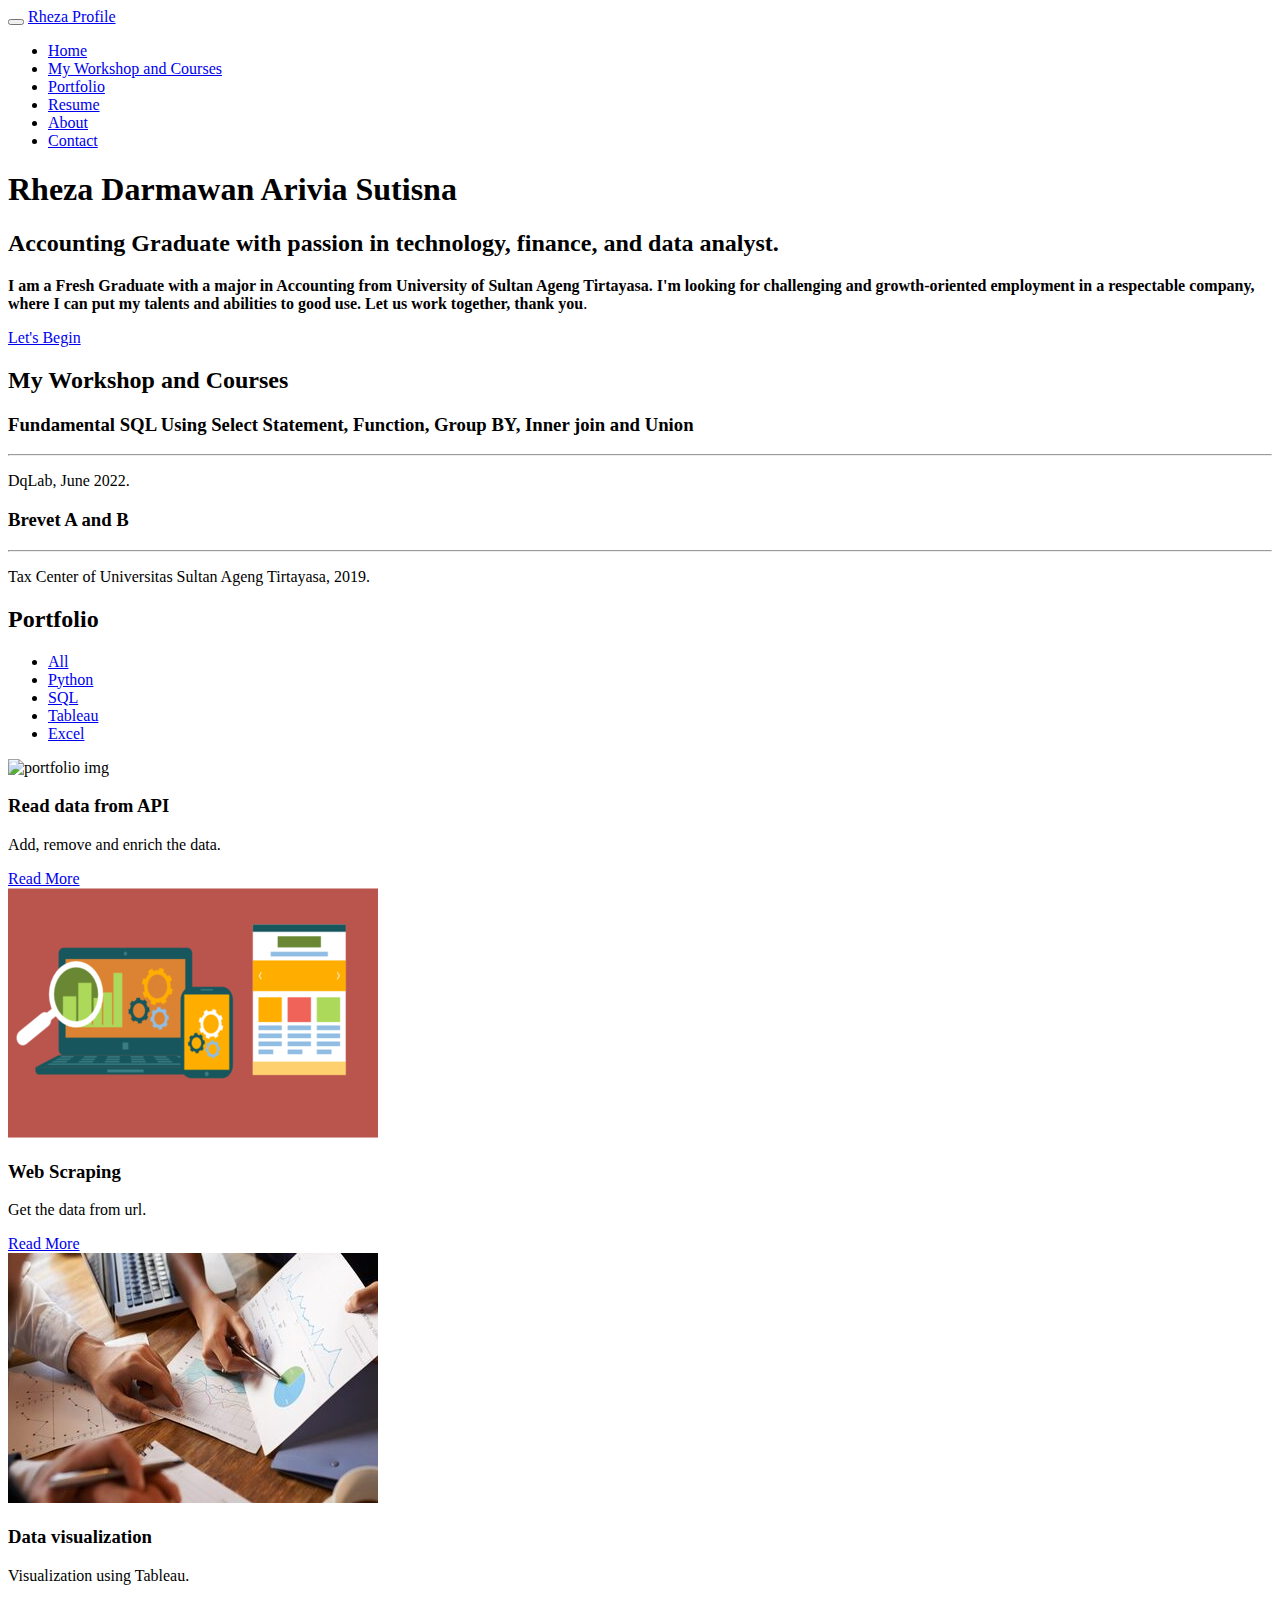
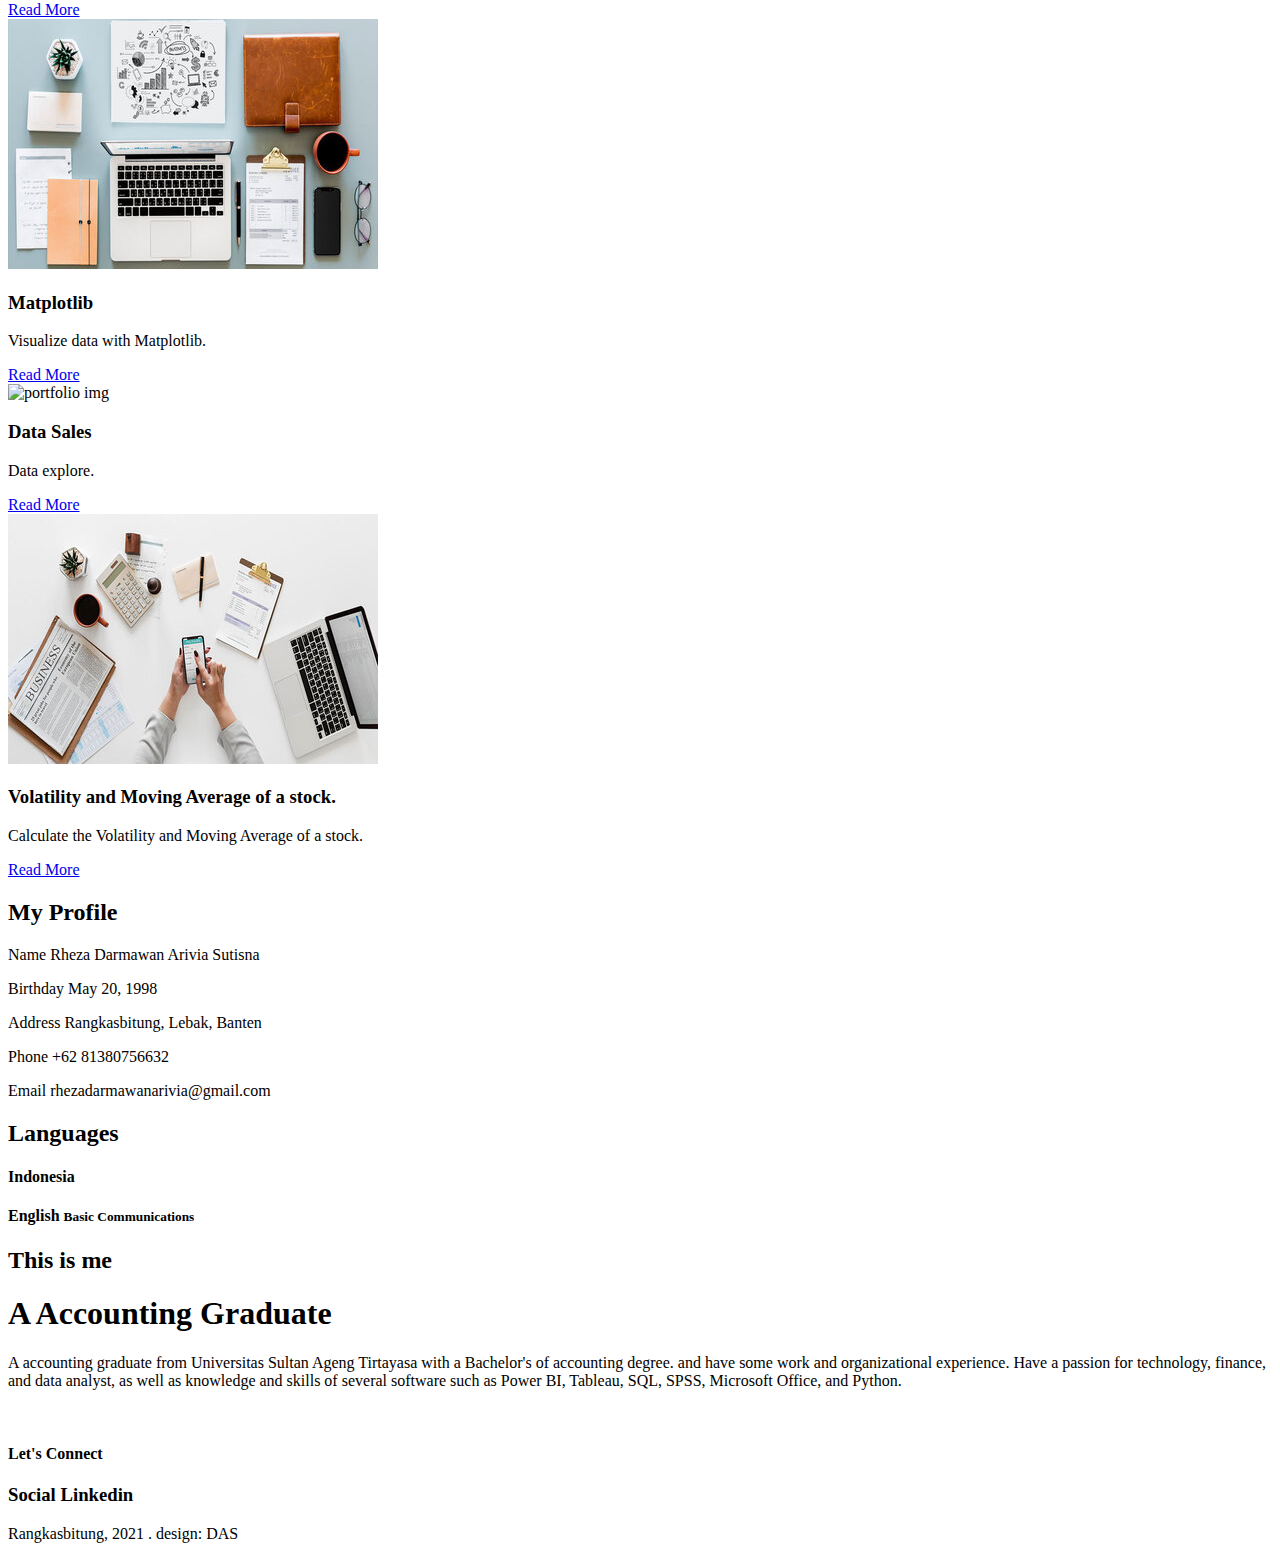
==== index.html @ 5b1b0650 "Update index.html" ====
<!DOCTYPE html>
<html lang="en">
<head>
	<meta charset="utf-8">
	<meta http-equiv="X-UA-Compatible" content="IE=Edge">
	<meta name="viewport" content="width=device-width, initial-scale=1">
	<meta name="keywords" content="">
	<meta name="description" content="">
	<!-- SITE TITLE -->
	<title>Hello World from Rheza</title>

	<!-- STYLESHEETS -->
	<link rel="stylesheet" href="css/bootstrap.min.css">
	<link rel="stylesheet" href="css/font-awesome.min.css">
	<link rel="stylesheet" href="css/templatemo-style.css">
	<link href='//fonts.googleapis.com/css?family=Raleway:400,300,600,700' rel='stylesheet' type='text/css'>
	<link rel="apple-touch-icon" size="192x192" href="./fonts/apple-touch-icon">
	<link href="./fonts/favicon.ico" rel="icon">
<!-- 

Ultra Profile

https://templatemo.com/tm-464-ultra-profile

-->
</head>
<body data-spy="scroll" data-target="#rock-navigation">
	<!-- START NAVIGATION -->
	<div class="navbar navbar-default bs-dos-nav navbar-fixed-top sticky-navigation" role="navigation">
		<div class="container">

			<div class="navbar-header">
				<button class="navbar-toggle" data-toggle="collapse" data-target="#rock-navigation">
					<span class="icon icon-bar"></span>
					<span class="icon icon-bar"></span>
					<span class="icon icon-bar"></span>
				</button>
				<a href="#" class="navbar-brand">Rheza Profile</a>
			</div>
			<nav class="collapse navbar-collapse" id="rock-navigation">
				<ul class="nav navbar-nav navbar-right main-navigation text-uppercase">
					<li><a href="#home" class="smoothScroll">Home</a></li>
					<li><a href="#workshop" class="smoothScroll">My Workshop and Courses</a></li>
					<li><a href="#portfolio" class="smoothScroll">Portfolio</a></li>
					<li><a href="#resume" class="smoothScroll">Resume</a></li>
					<li><a href="#about" class="smoothScroll">About</a></li>
					<li><a href="#contact" class="smoothScroll">Contact</a></li>
				</ul>
			</nav>

		</div>
	</div>
	<!-- END NAVIGATION -->

	<!-- START HOME -->
	<section id="home" class="templatemo-home">
		<div class="container">
			<div class="row">
				<div class="col-md-2 col-sm-1"></div>
				<div class="col-md-8 col-sm-10">
					<h1 class="tm-home-title"><strong>Rheza Darmawan Arivia Sutisna</strong></h1>
					<h2 class="tm-home-subtitle">Accounting Graduate with passion in technology, finance, and data analyst.</h2>
					<p><strong>I am a Fresh Graduate with a major in Accounting from University of Sultan Ageng Tirtayasa. I'm looking for challenging and growth-oriented employment in a respectable company, where I can put my talents and abilities to good use. Let us work together, thank you</strong>.</p>
                                        <a href="#workshop" class="btn btn-default smoothScroll tm-view-more-btn">Let's Begin</a>
				</div>
				<div class="col-md-2 col-sm-1"></div>
			</div>
		</div>
	</section>
	<!-- END HOME -->

	<!-- START workshop -->
	<section id="workshop" class="tm-padding-top-bottom-100">
		<div class="container">
			<div class="row">
				<div class="col-md-offset-1 col-md-11">
					<h2 class="tm-work"><strong>My Workshop and Courses</strong></h2>						
				</div>
				<div class="col-md-4 col-sm-4">
					<div class="work-wrapper">
						<i class="fa fa-link"></i>
						<h3 class="text-uppercase tm-work-h3">Fundamental SQL Using Select Statement,
Function, Group BY, Inner join and Union</h3>
						<hr>
						<p>DqLab, June 2022.</p>
					</div>
				</div>
				<div class="col-md-4 col-sm-4">
					<div class="work-wrapper">
						<i class="fa fa-flash"></i>
						<h3 class="text-uppercase tm-work-h3">Brevet A and B</h3>
						<hr>
						<p>Tax Center of Universitas Sultan Ageng Tirtayasa, 2019.</p>
					</div>
				</div>
					</div>
				</div>
			</div>
		</div>
	</section>
	<!-- END workshop -->

	<!-- START PORTFOLIO -->
	<section id="portfolio" class="tm-portfolio">
		<div class="container">
			<div class="row">
				<div class="col-md-12 wow bounce">
					<div class="title">
						<h2 class="tm-portfolio-title"><strong> Portfolio</strong></h2>
					</div>

					<!-- START ISO SECTION -->
					<div class="iso-section">
						<ul class="filter-wrapper clearfix">
							<li><a href="#" class="opc-main-bg selected" data-filter="*">All</a></li>
							<li><a href="#" class="opc-main-bg" data-filter=".Python">Python</a></li>
							<li><a href="#" class="opc-main-bg" data-filter=".SQL">SQL</a></li>
							<li><a href="#" class="opc-main-bg" data-filter=".Tableau">Tableau</a></li>
							<li><a href="#" class="opc-main-bg" data-filter=".Excel">Excel</a></li>
						</ul>
						<div class="iso-box-section">
							<div class="iso-box-wrapper col4-iso-box">
								<div class="iso-box html Python col-md-3 col-sm-3 col-xs-12">
									<div class="portfolio-thumb">
										<img src="images/service_03.jpg" class="fluid-img" alt="portfolio img">
										<div class="portfolio-overlay">
											<h3 class="portfolio-item-title">Read data from API</h3>
											<p>Add, remove and enrich the data.</p>
											<a href="DATA EXPLORE.html" target="_blank" class="filled-button">Read More</a>
										</div>
									</div>
								</div>
								<div class="iso-box html Python col-md-3 col-sm-3 col-xs-12">
									<div class="portfolio-thumb">
										<img src="images/AJ.png" class="fluid-img" alt="portfolio img">
										<div class="portfolio-overlay">
											<h3 class="portfolio-item-title">Web Scraping </h3>
											<p>Get the data from url.</p>
											<a href="Web Scraping.html" target="_blank" class="filled-button">Read More</a>
										</div>
									</div>
								</div>	
								<div class="iso-box html Tableau col-md-3 col-sm-3 col-xs-12">
									<div class="portfolio-thumb">
										<img src="images/APA.jpg" class="fluid-img" alt="portfolio img">
										<div class="portfolio-overlay">
											<h3 class="portfolio-item-title">Data visualization </h3>
											<p>Visualization using Tableau.</p>
											<a href="https://public.tableau.com/views/DataSale/Dashboard1?:language=en-GB&:display_count=n&:origin=viz_share_link" target="_blank" class="filled-button">Read More</a>
										 </div>
									</div>
								</div>	
								<div class="iso-box html Python col-md-3 col-sm-3 col-xs-12">
									<div class="portfolio-thumb">
										<img src="images/single_service_02.jpg" class="fluid-img" alt="portfolio img">
										<div class="portfolio-overlay">
											<h3 class="portfolio-item-title">Matplotlib </h3>
											<p>Visualize data with Matplotlib.</p>
											<a href="Matplotlib on Historical Stock Prices to Visualize.html" target="_blank" class="filled-button">Read More</a>
										</div>
									</div>
								</div>				
								<div class="iso-box html SQL col-md-3 col-sm-3 col-xs-12">
									<div class="portfolio-thumb">
										<img src="images/portfolio-img5.jpg" class="fluid-img" alt="portfolio img">
										<div class="portfolio-overlay">
											<h3 class="portfolio-item-title">Data Sales </h3>
											<p>Data explore.</p>
											<a href="https://github.com/RHEZADar/RhezaDarmawan/blob/main/Data%20Sale%20Data%20Exploration.sql" target="_blank" class="filled-button">Read More</a>
										</div>
									</div>
								</div>
								<div class="iso-box Python col-md-3 col-sm-3 col-xs-12">
									<div class="portfolio-thumb">
										<img src="images/single_service_01.jpg" class="fluid-img" alt="portfolio img">
										<div class="portfolio-overlay">
											<h3 class="portfolio-item-title">Volatility and Moving Average of a stock.</h3>
											<p>Calculate the Volatility and Moving Average of a stock.</p>
											<a href="Calculate Volatility and Moving Average.html"  target="_blank" class="filled-button">Read More</a>
							    </div>
						    </div>
						</div>
					</div>
				</div>
			</div>
		</div>
    </section>
	<!-- END PORTFOLIO -->

	<!-- START RESUME -->
	<section id="resume" class="tm-padding-top-bottom-100">
		<div class="container">
			<div class="row">
				<div class="col-md-6 col-sm-6">					
					<h2 class="bbb">My <strong>Profile</strong></h2>
					<p><span class="tm-info-label">Name</span> Rheza Darmawan Arivia Sutisna</p>
					<p><span class="tm-info-label">Birthday</span> May 20, 1998</p>
					<p><span class="tm-info-label">Address</span> Rangkasbitung, Lebak, Banten</p>
					<p><span class="tm-info-label">Phone</span> +62 81380756632</p>
					<p><span class="tm-info-label">Email</span> rhezadarmawanarivia@gmail.com</p>
				</div>
				<div class="col-md-6 col-sm-6">
					<h2 class="bbb"><strong>Languages</strong></h2>
					<h4 class="tm-progress-label">Indonesia <small class="progress-percent-small"></small></h4>
					<div class="progress tm-progress">
						<div class="progress-bar progress-bar-danger" role="progressbar" aria-valuenow="100" aria-valuemin="0" aria-valuemax="100" style="width: 100%;"></div>
					</div>
					<h4 class="tm-progress-label">English <small class="progress-percent-small">Basic Communications</small></h4>
					<div class="progress tm-progress">
						<div class="progress-bar progress-bar-danger" role="progressbar" aria-valuenow="100" aria-valuemin="0" aria-valuemax="100" style="width: 100%;"></div>
					</div>
				</div>
			</div>
		</div>
	</section>
	<!-- END RESUME -->

	<!-- START ABOUT -->
	<section id="about" class="tm-about">
		<div class="container">
			<div class="row">
				<div class="col-md-offset-6 col-md-6 col-sm-offset-6 col-sm-7">
					<div class="title">
						<h2 class="tm-red-text">This is <strong> me</strong></h2>
						<h1 class="tm-red-text"><strong>A Accounting Graduate</strong></h1>
					</div>
				</p>A accounting graduate from Universitas Sultan Ageng Tirtayasa with a Bachelor's of accounting degree. and have some work and organizational experience. Have a passion for technology, finance, and data analyst, as well as knowledge and skills of several software such as Power BI, Tableau, SQL, SPSS, Microsoft Office, and Python.</p>
				</div>
			</div>
		</div>
	</section>
	<!-- END ABOUT -->

	<!-- START SOCIAL -->
	<section id="social" class="tm-social">
		<div class="container">
			<div class="row">
				<div class="col-md-4 col-sm-4 wow rotateInUpLeft" data-wow-delay="0.3s">
					<div class="media Linkedin">
						<a href="#">
							<div class="media-object pull-left">
								<li><a href="https://www.linkedin.com/in/rhezadarmawan" target="_blank" ><i class="fa fa-linkedin"></i></a></li>
							</div>
							<div class="media-body">
								<h4 class="media-heading tm-social-title">Let's Connect</h4>
								<h3>Social Linkedin</h3>
							</div>
						</a>
					</div>
				</div>
			</div>
		</div>
	</section>
	<!-- END SOCIAL -->

	<!-- START CONTACT -->
	<section id="contact" class="tm-contact">
				<div class="col-md-1 col-sm-1"></div>
				<div class="col-md-12 col-sm-12">
					<p>Rangkasbitung, 2021
                    . design: <a rel= >DAS</a></p>
				</div>
			</div>
		</div>
	</section>
	<!-- END CONTACT -->
	<script src="js/jquery.js"></script>
	<script src="js/bootstrap.min.js"></script>
	<script src="js/smoothscroll.js"></script>
	<script src="js/jquery.nav.js"></script>
	<script src="js/isotope.js"></script>
	<script src="js/imagesloaded.min.js"></script>
	<script src="js/custom.js"></script>
</body>
</html>
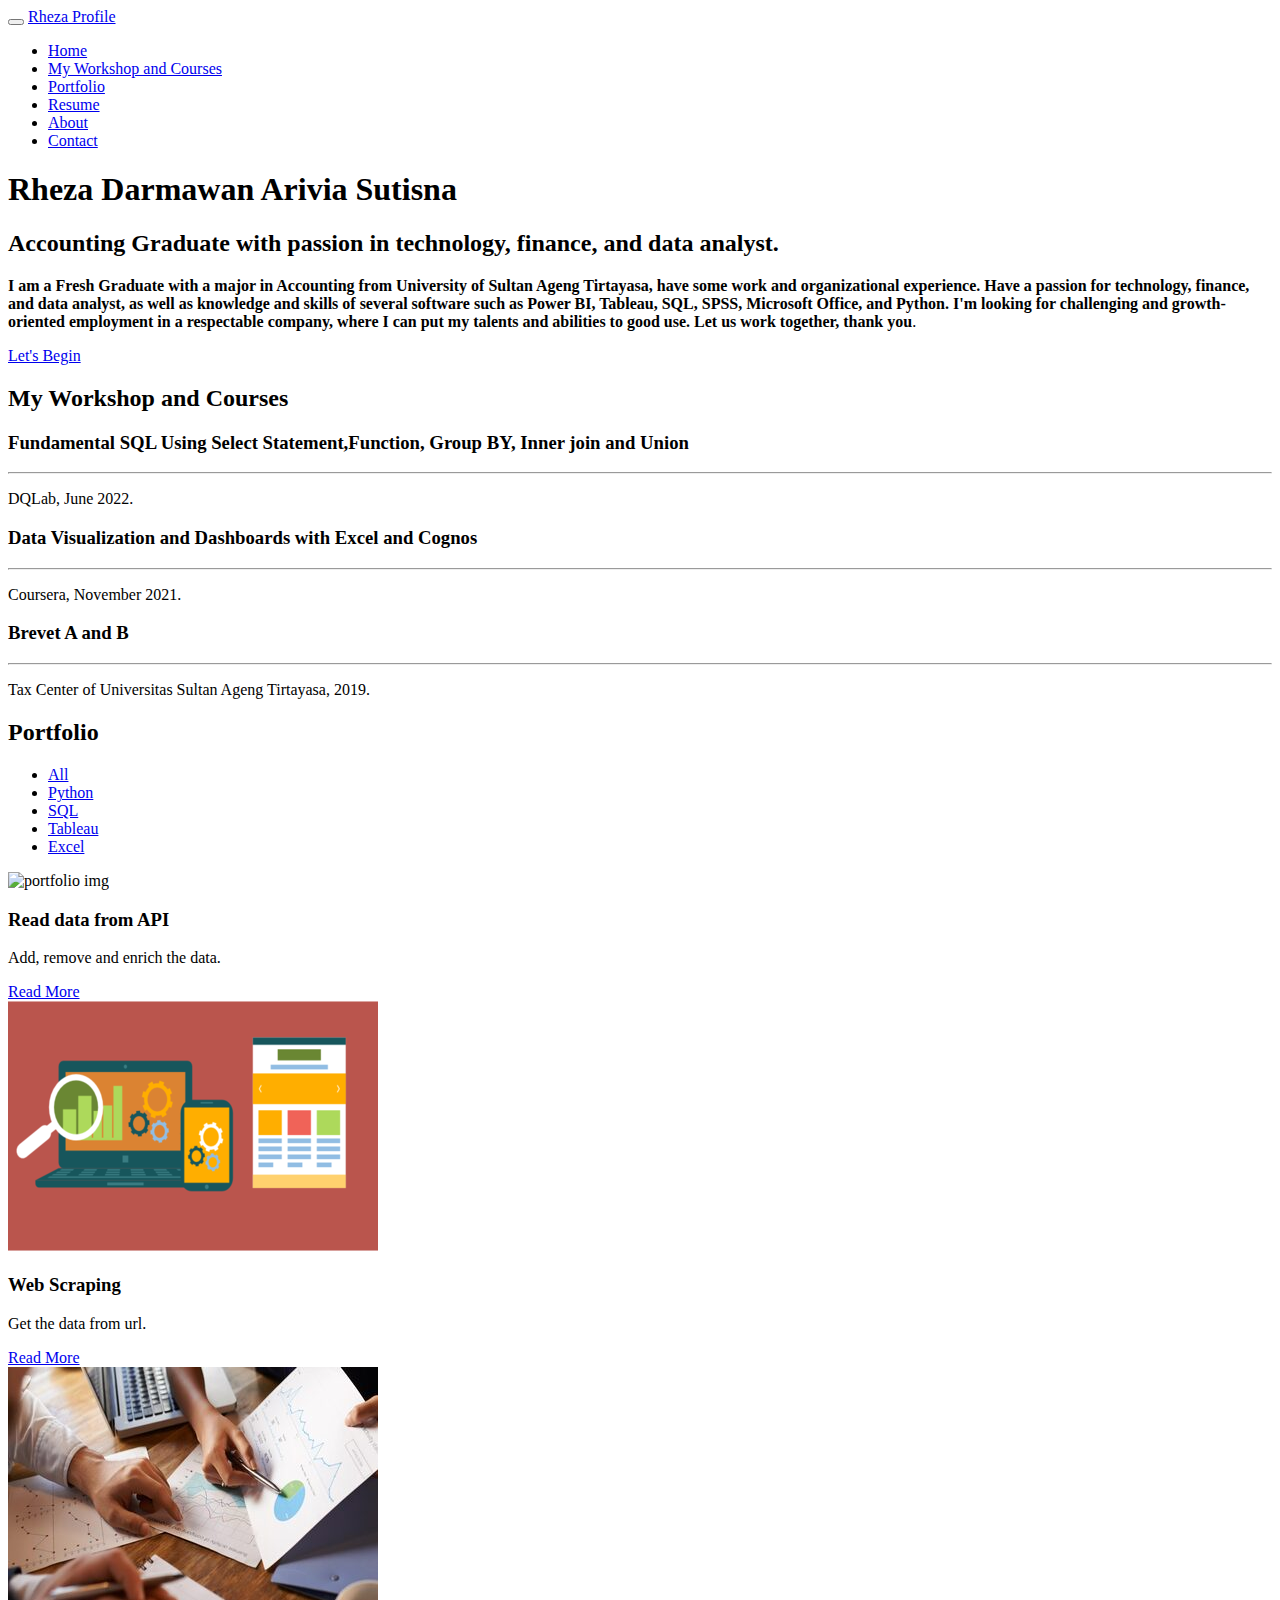
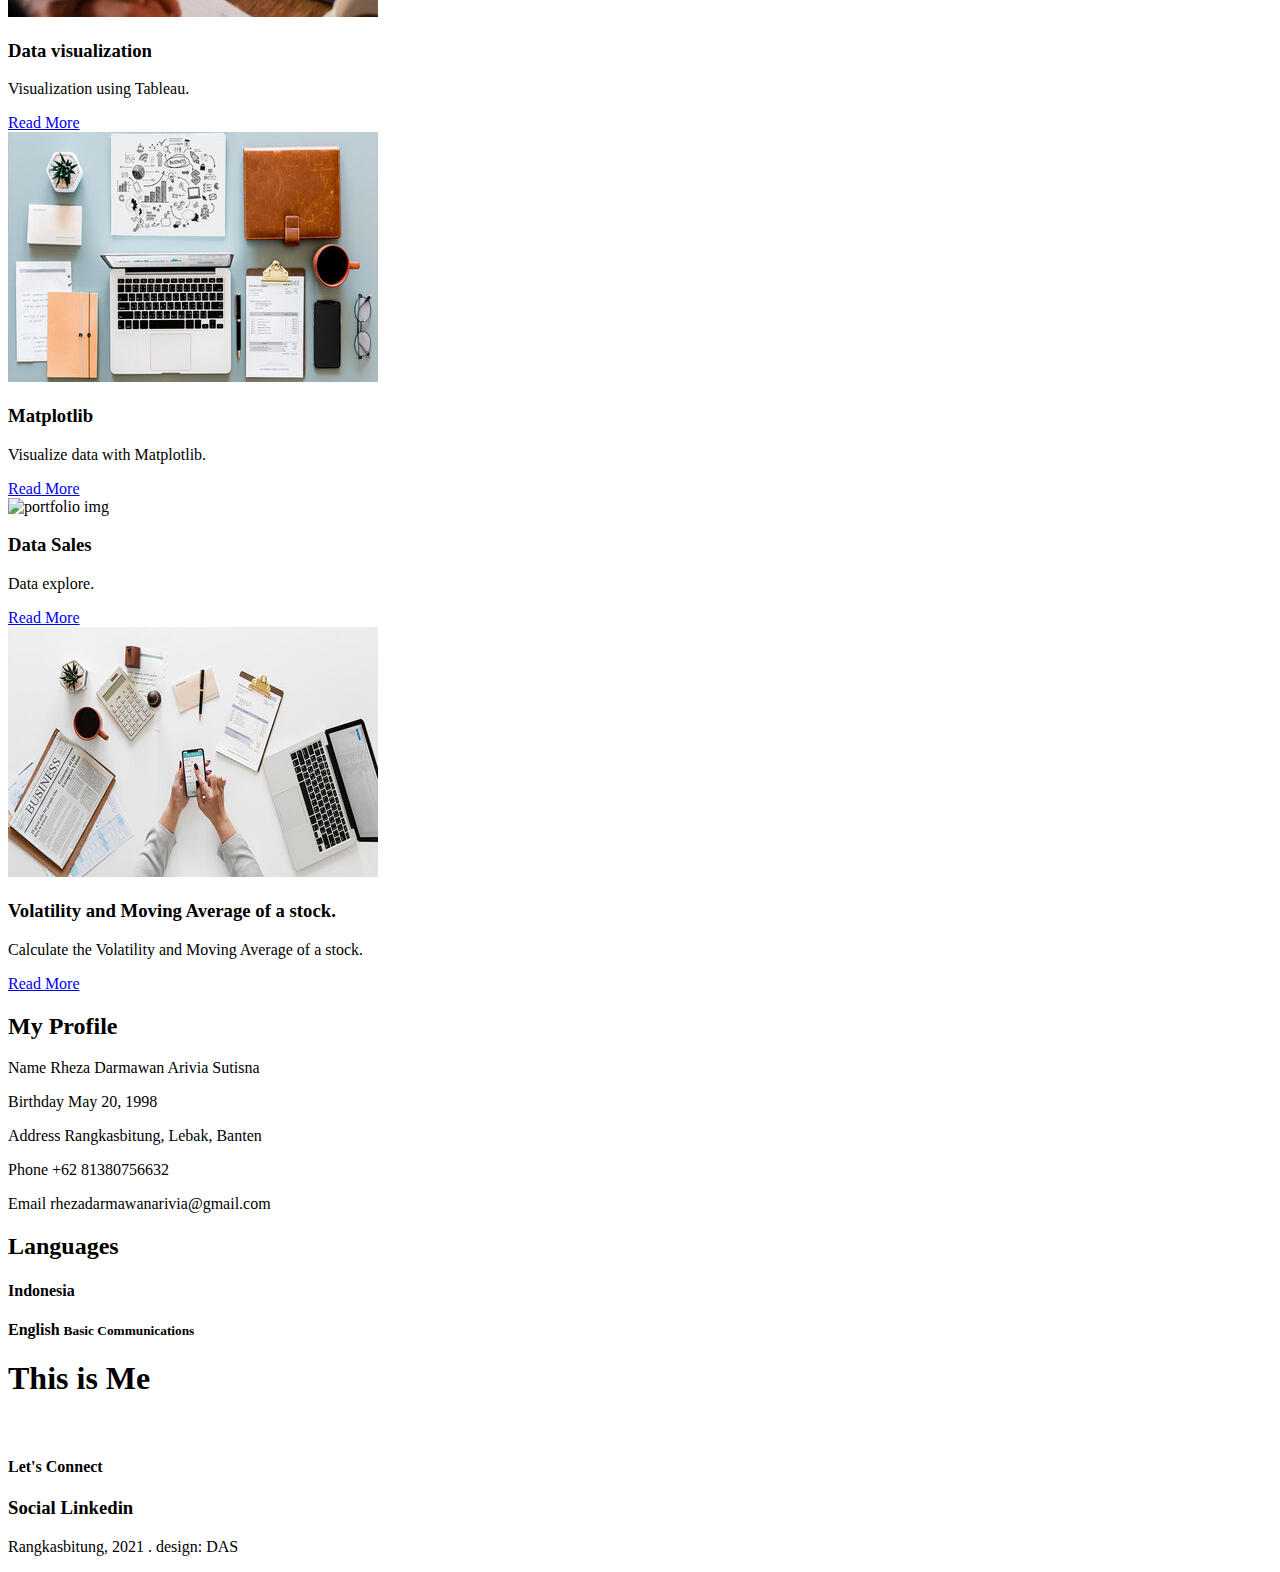
==== commit 5e037ba7: "Update index.html" ====
--- a/index.html
+++ b/index.html
@@ -60,7 +60,7 @@
 				<div class="col-md-8 col-sm-10">
 					<h1 class="tm-home-title"><strong>Rheza Darmawan Arivia Sutisna</strong></h1>
 					<h2 class="tm-home-subtitle">Accounting Graduate with passion in technology, finance, and data analyst.</h2>
-					<p><strong>I am a Fresh Graduate with a major in Accounting from University of Sultan Ageng Tirtayasa. I'm looking for challenging and growth-oriented employment in a respectable company, where I can put my talents and abilities to good use. Let us work together, thank you</strong>.</p>
+					<p><strong>I am a Fresh Graduate with a major in Accounting from University of Sultan Ageng Tirtayasa, have some work and organizational experience. Have a passion for technology, finance, and data analyst, as well as knowledge and skills of several software such as Power BI, Tableau, SQL, SPSS, Microsoft Office, and Python. I'm looking for challenging and growth-oriented employment in a respectable company, where I can put my talents and abilities to good use. Let us work together, thank you</strong>.</p>
                                         <a href="#workshop" class="btn btn-default smoothScroll tm-view-more-btn">Let's Begin</a>
 				</div>
 				<div class="col-md-2 col-sm-1"></div>
@@ -79,10 +79,17 @@
 				<div class="col-md-4 col-sm-4">
 					<div class="work-wrapper">
 						<i class="fa fa-link"></i>
-						<h3 class="text-uppercase tm-work-h3">Fundamental SQL Using Select Statement,
-Function, Group BY, Inner join and Union</h3>
+						<h3 class="text-uppercase tm-work-h3">Fundamental SQL Using Select Statement,Function, Group BY, Inner join and Union</h3>
 						<hr>
-						<p>DqLab, June 2022.</p>
+						<p>DQLab, June 2022.</p>
+					</div>
+				</div>
+				<div class="col-md-4 col-sm-4">
+					<div class="work-wrapper">
+						<i class="fa fa-flash"></i>
+						<h3 class="text-uppercase tm-work-h3">Data Visualization and Dashboards with Excel and Cognos</h3>
+						<hr>
+						<p>Coursera, November 2021.</p>
 					</div>
 				</div>
 				<div class="col-md-4 col-sm-4">
@@ -221,10 +228,8 @@
 			<div class="row">
 				<div class="col-md-offset-6 col-md-6 col-sm-offset-6 col-sm-7">
 					<div class="title">
-						<h2 class="tm-red-text">This is <strong> me</strong></h2>
-						<h1 class="tm-red-text"><strong>A Accounting Graduate</strong></h1>
-					</div>
-				</p>A accounting graduate from Universitas Sultan Ageng Tirtayasa with a Bachelor's of accounting degree. and have some work and organizational experience. Have a passion for technology, finance, and data analyst, as well as knowledge and skills of several software such as Power BI, Tableau, SQL, SPSS, Microsoft Office, and Python.</p>
+						<h1 class="tm-red-text"><strong>This is Me</strong></h1>
+					</div>
 				</div>
 			</div>
 		</div>
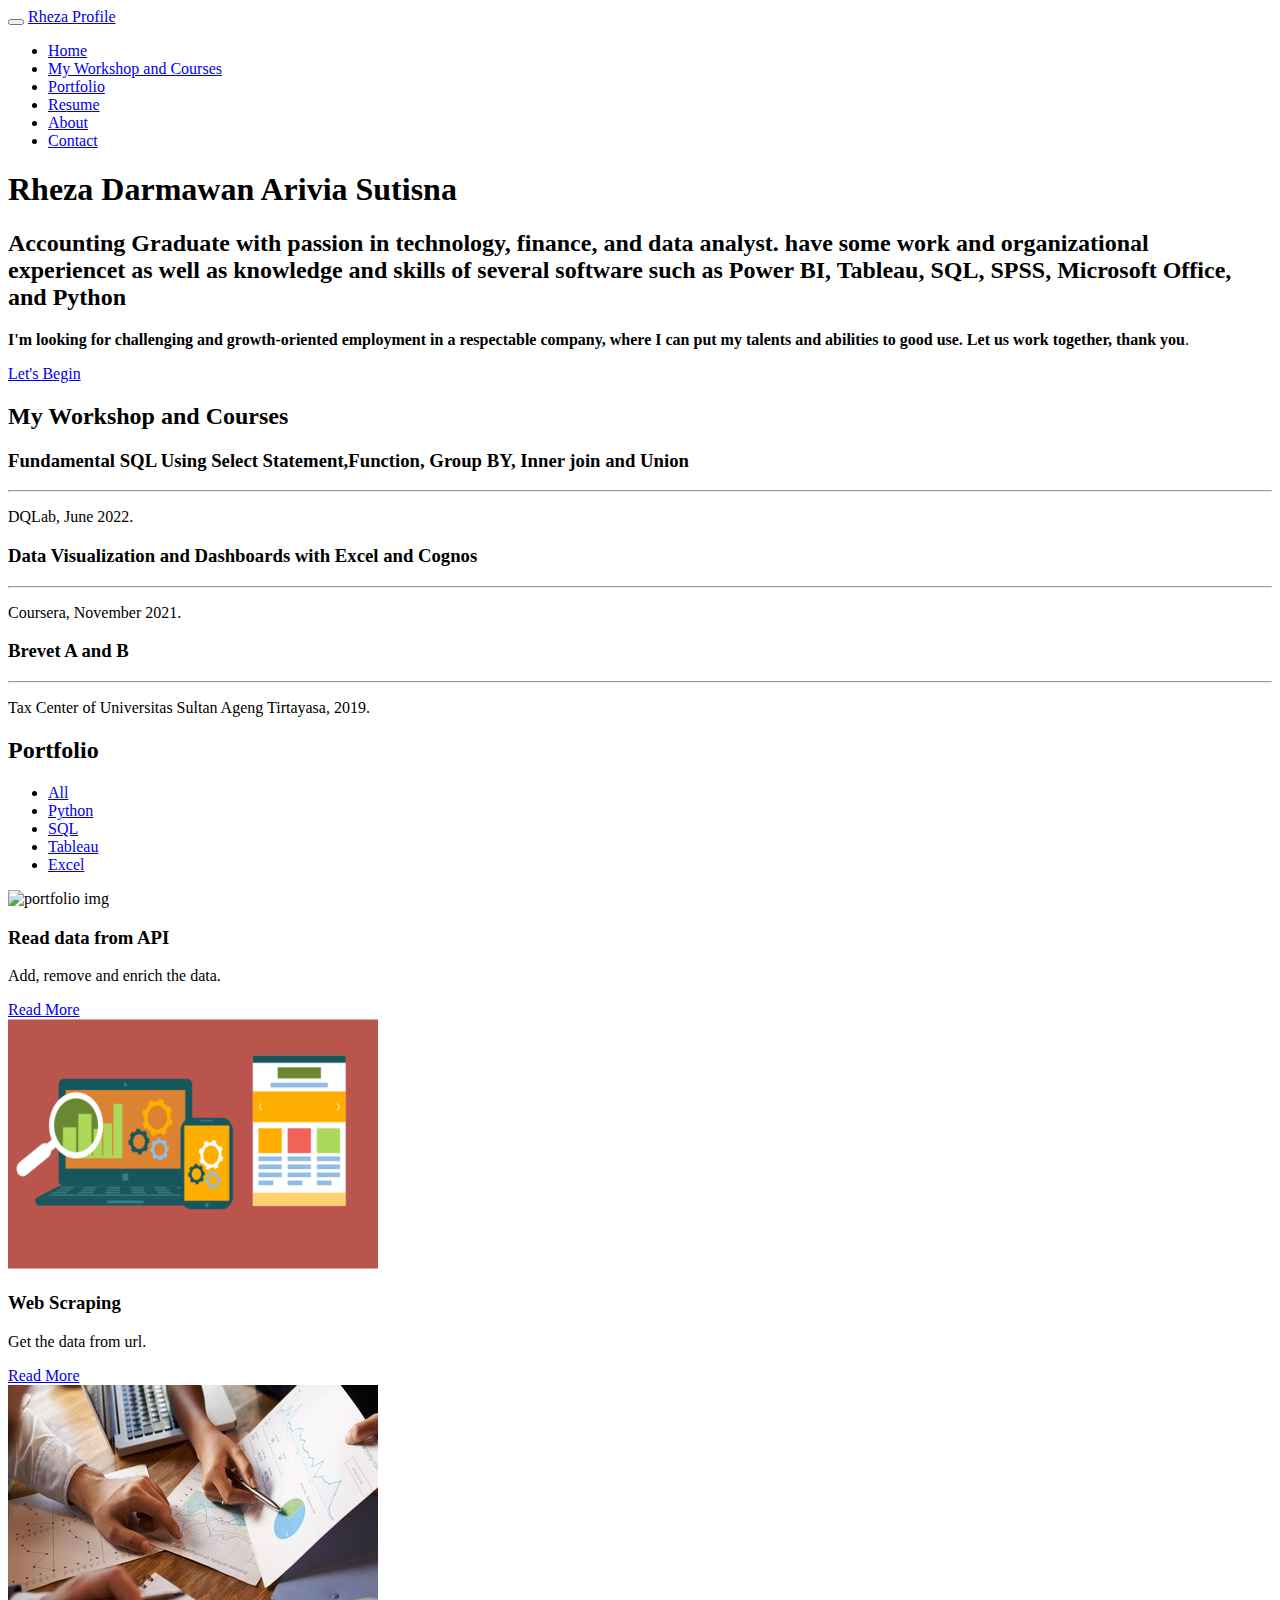
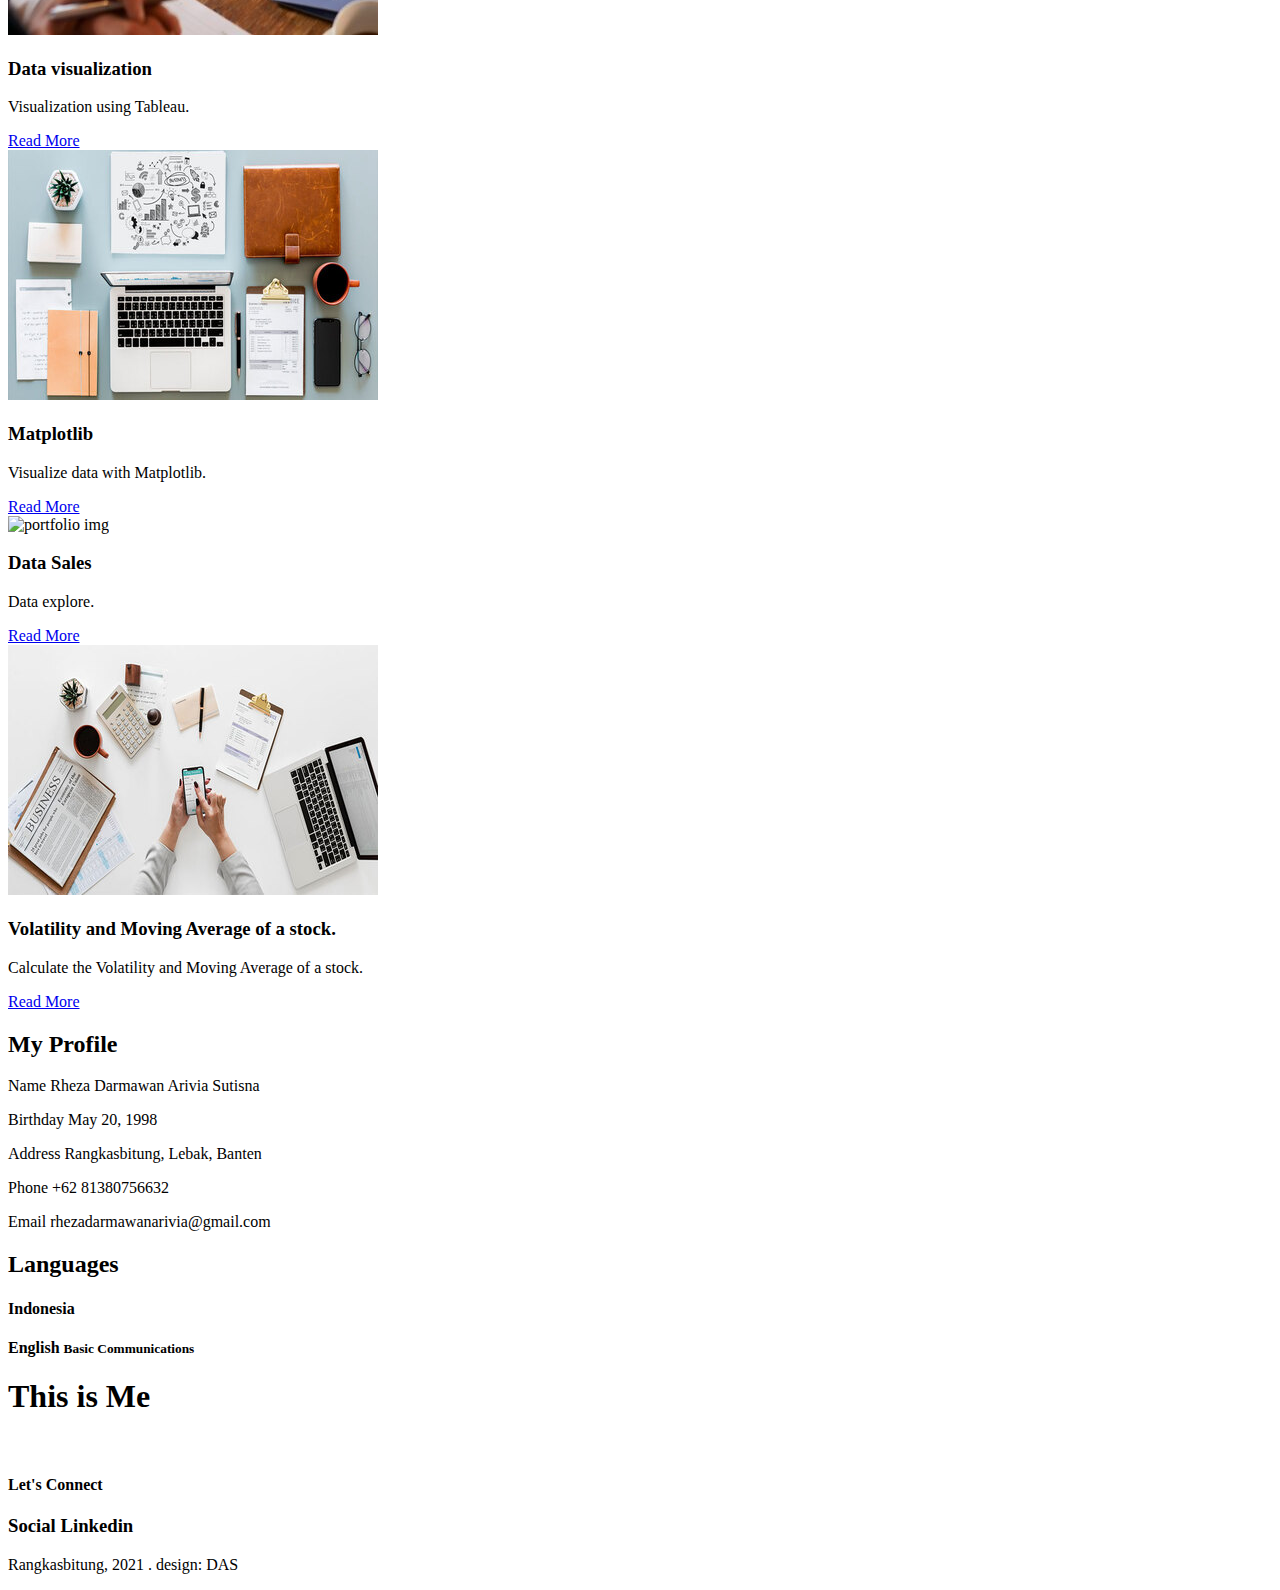
==== commit c6bf483b: "Update index.html" ====
--- a/index.html
+++ b/index.html
@@ -59,8 +59,8 @@
 				<div class="col-md-2 col-sm-1"></div>
 				<div class="col-md-8 col-sm-10">
 					<h1 class="tm-home-title"><strong>Rheza Darmawan Arivia Sutisna</strong></h1>
-					<h2 class="tm-home-subtitle">Accounting Graduate with passion in technology, finance, and data analyst.</h2>
-					<p><strong>I am a Fresh Graduate with a major in Accounting from University of Sultan Ageng Tirtayasa, have some work and organizational experience. Have a passion for technology, finance, and data analyst, as well as knowledge and skills of several software such as Power BI, Tableau, SQL, SPSS, Microsoft Office, and Python. I'm looking for challenging and growth-oriented employment in a respectable company, where I can put my talents and abilities to good use. Let us work together, thank you</strong>.</p>
+					<h2 class="tm-home-subtitle">Accounting Graduate with passion in technology, finance, and data analyst. have some work and organizational experiencet  as well as knowledge and skills of several software such as Power BI, Tableau, SQL, SPSS, Microsoft Office, and Python</h2>
+					<p><strong>I'm looking for challenging and growth-oriented employment in a respectable company, where I can put my talents and abilities to good use. Let us work together, thank you</strong>.</p>
                                         <a href="#workshop" class="btn btn-default smoothScroll tm-view-more-btn">Let's Begin</a>
 				</div>
 				<div class="col-md-2 col-sm-1"></div>
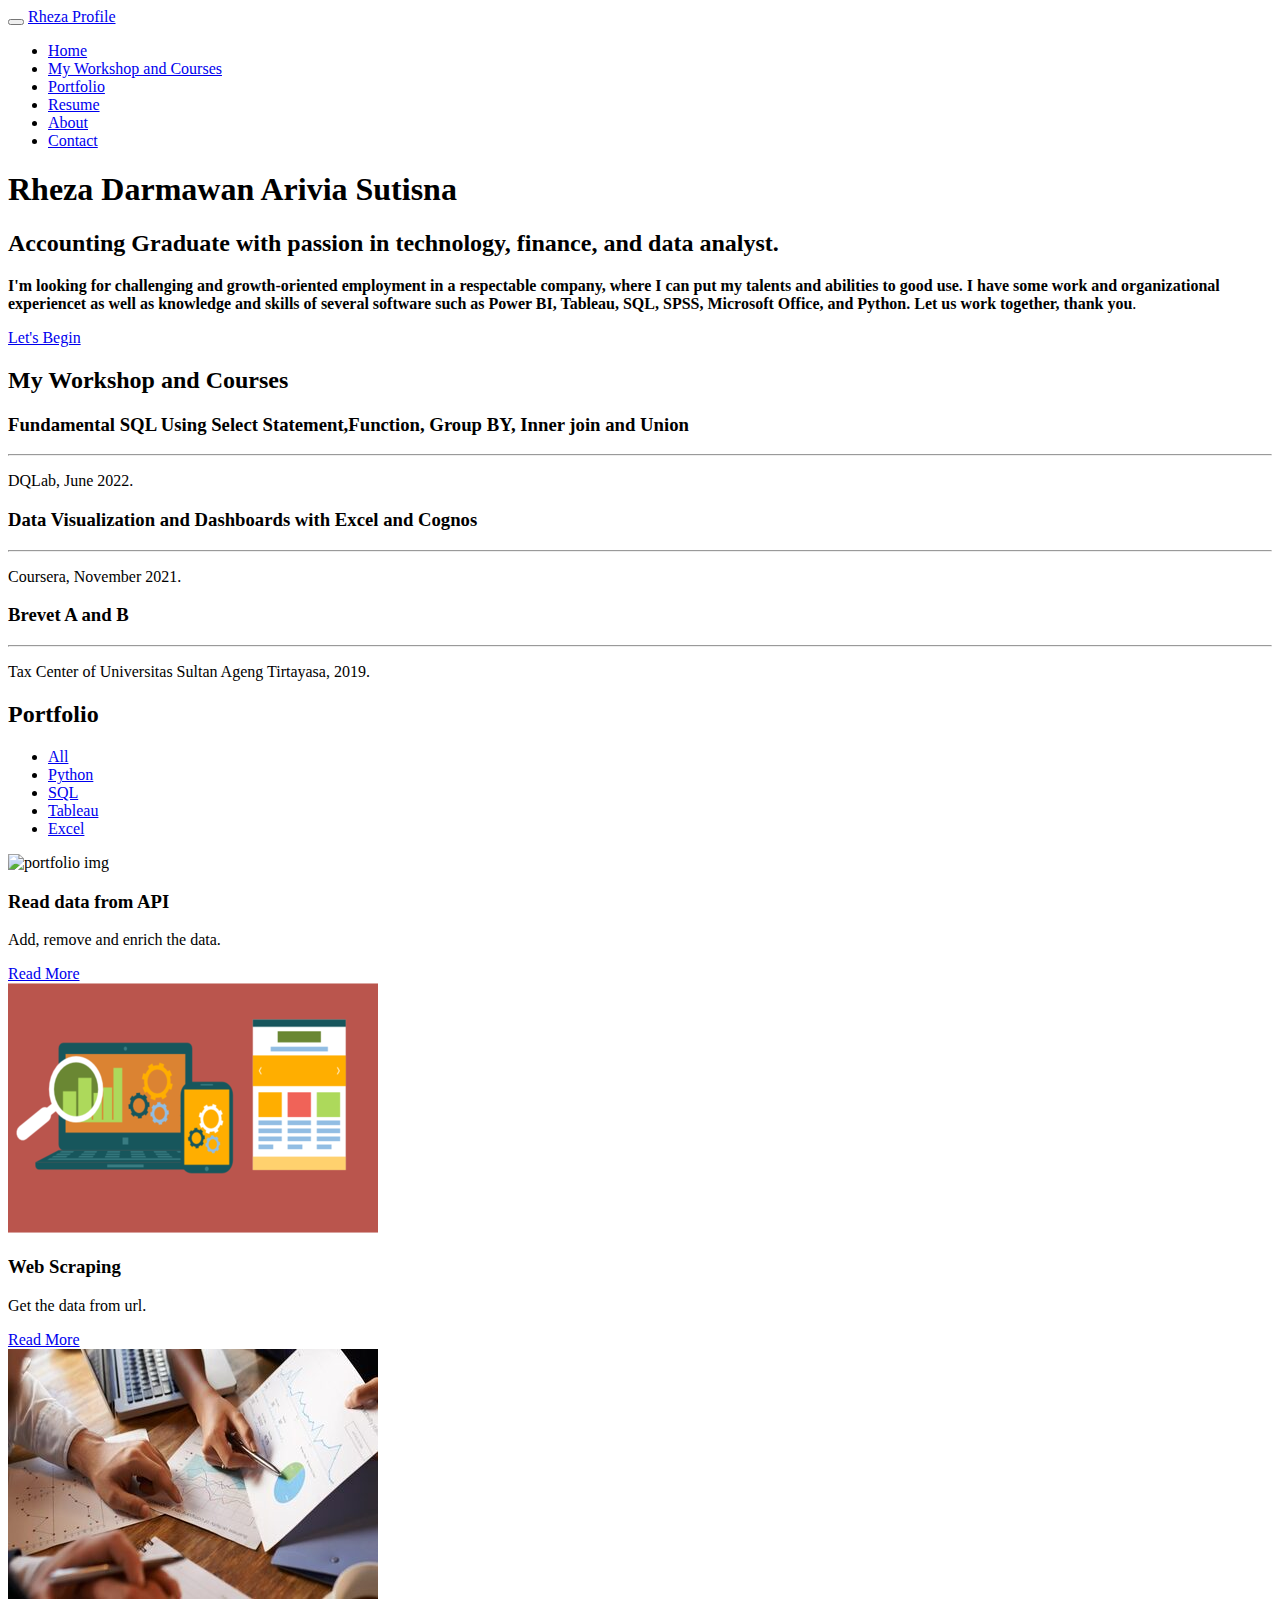
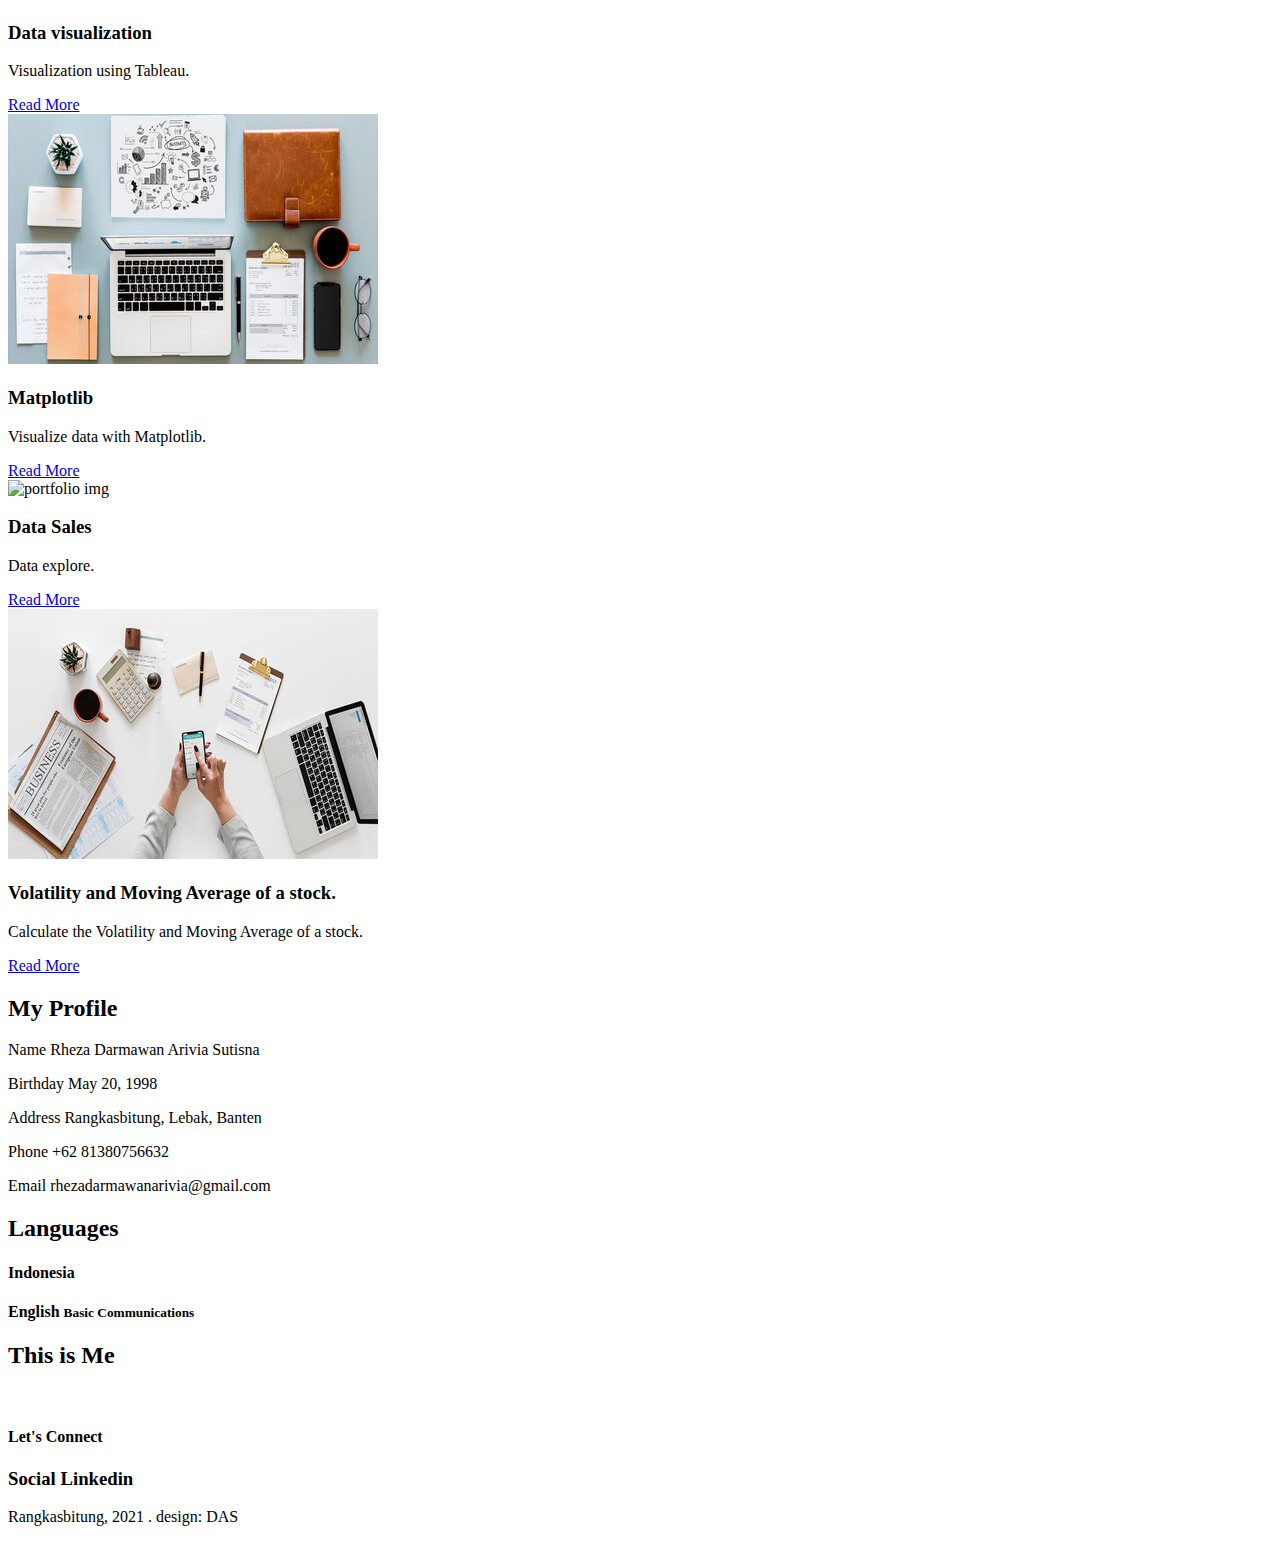
==== commit c05727de: "Update index.html" ====
--- a/index.html
+++ b/index.html
@@ -59,8 +59,8 @@
 				<div class="col-md-2 col-sm-1"></div>
 				<div class="col-md-8 col-sm-10">
 					<h1 class="tm-home-title"><strong>Rheza Darmawan Arivia Sutisna</strong></h1>
-					<h2 class="tm-home-subtitle">Accounting Graduate with passion in technology, finance, and data analyst. have some work and organizational experiencet  as well as knowledge and skills of several software such as Power BI, Tableau, SQL, SPSS, Microsoft Office, and Python</h2>
-					<p><strong>I'm looking for challenging and growth-oriented employment in a respectable company, where I can put my talents and abilities to good use. Let us work together, thank you</strong>.</p>
+					<h2 class="tm-home-subtitle">Accounting Graduate with passion in technology, finance, and data analyst.</h2>
+					<p><strong>I'm looking for challenging and growth-oriented employment in a respectable company, where I can put my talents and abilities to good use. I have  some work and organizational experiencet  as well as knowledge and skills of several software such as Power BI, Tableau, SQL, SPSS, Microsoft Office, and Python. Let us work together, thank you</strong>.</p>
                                         <a href="#workshop" class="btn btn-default smoothScroll tm-view-more-btn">Let's Begin</a>
 				</div>
 				<div class="col-md-2 col-sm-1"></div>
@@ -228,7 +228,7 @@
 			<div class="row">
 				<div class="col-md-offset-6 col-md-6 col-sm-offset-6 col-sm-7">
 					<div class="title">
-						<h1 class="tm-red-text"><strong>This is Me</strong></h1>
+						<h2 class="tm-red-text"><strong>This is Me</strong></h1>
 					</div>
 				</div>
 			</div>
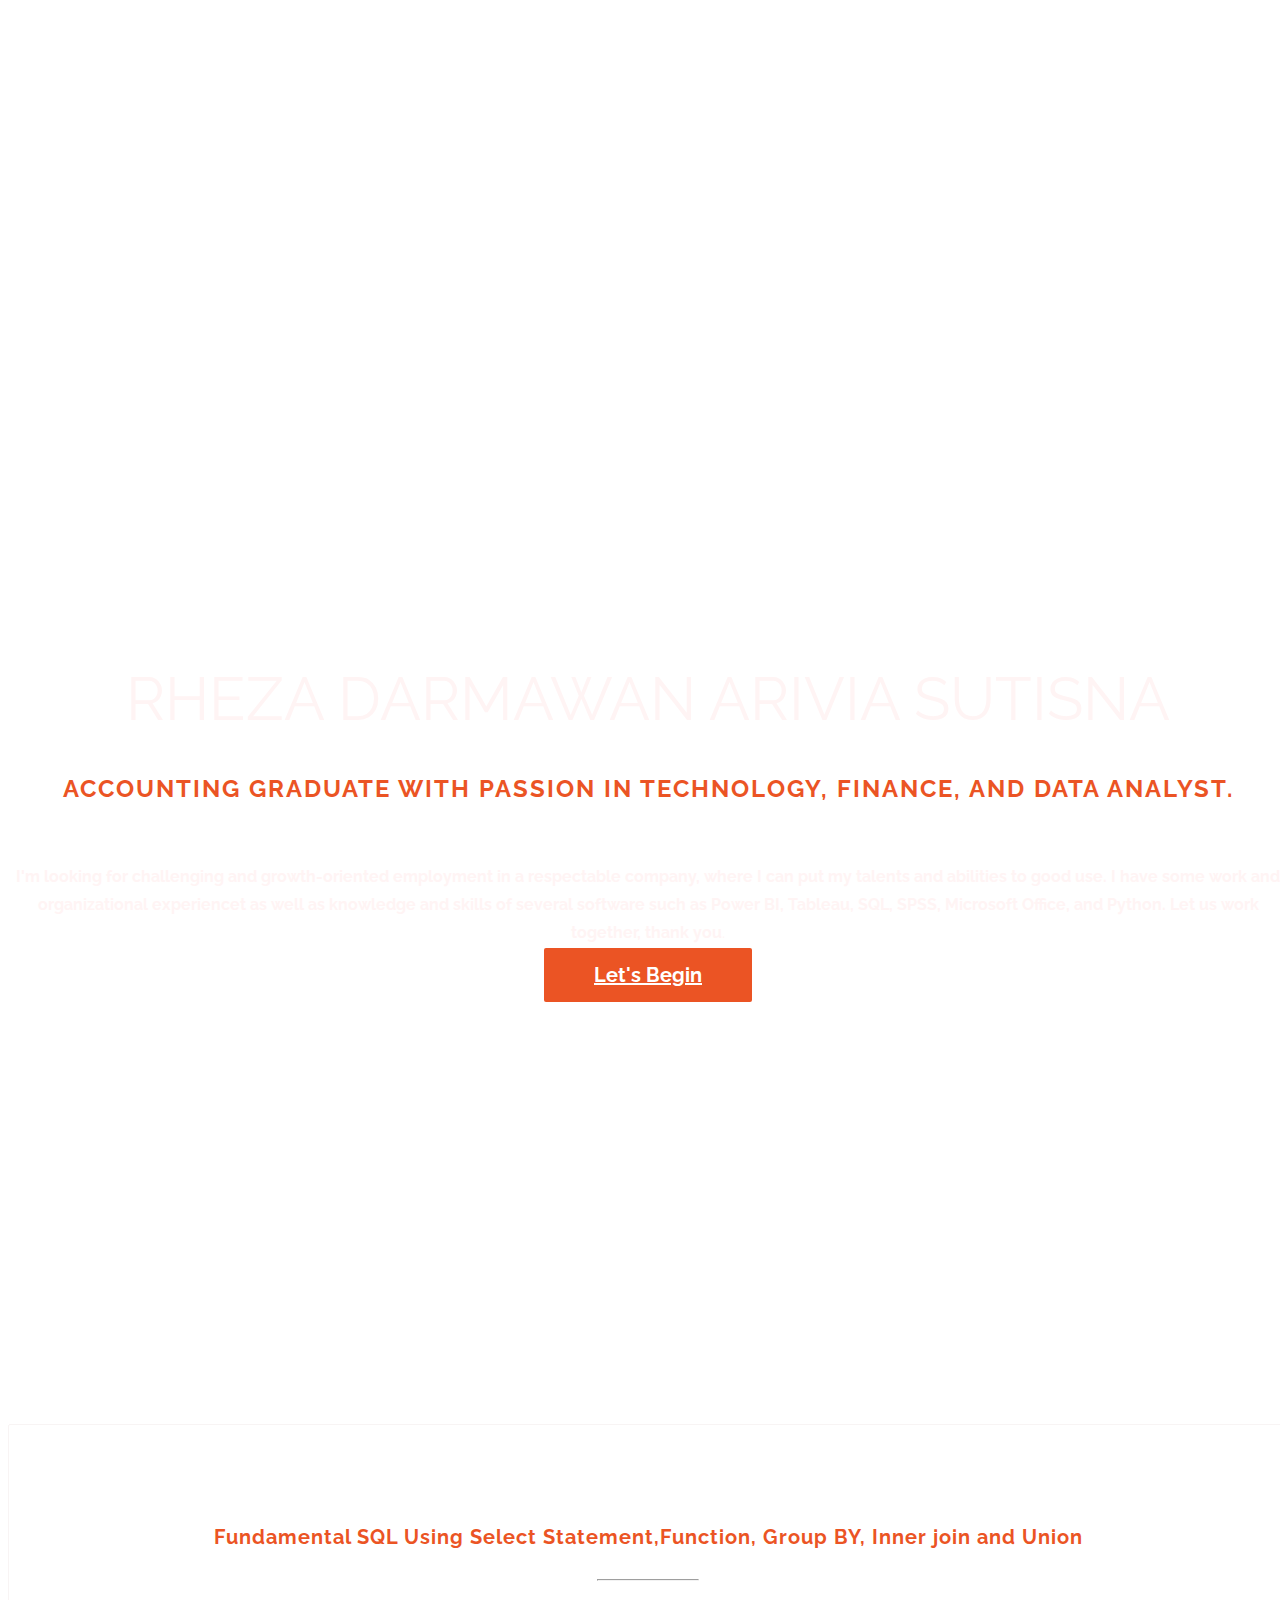
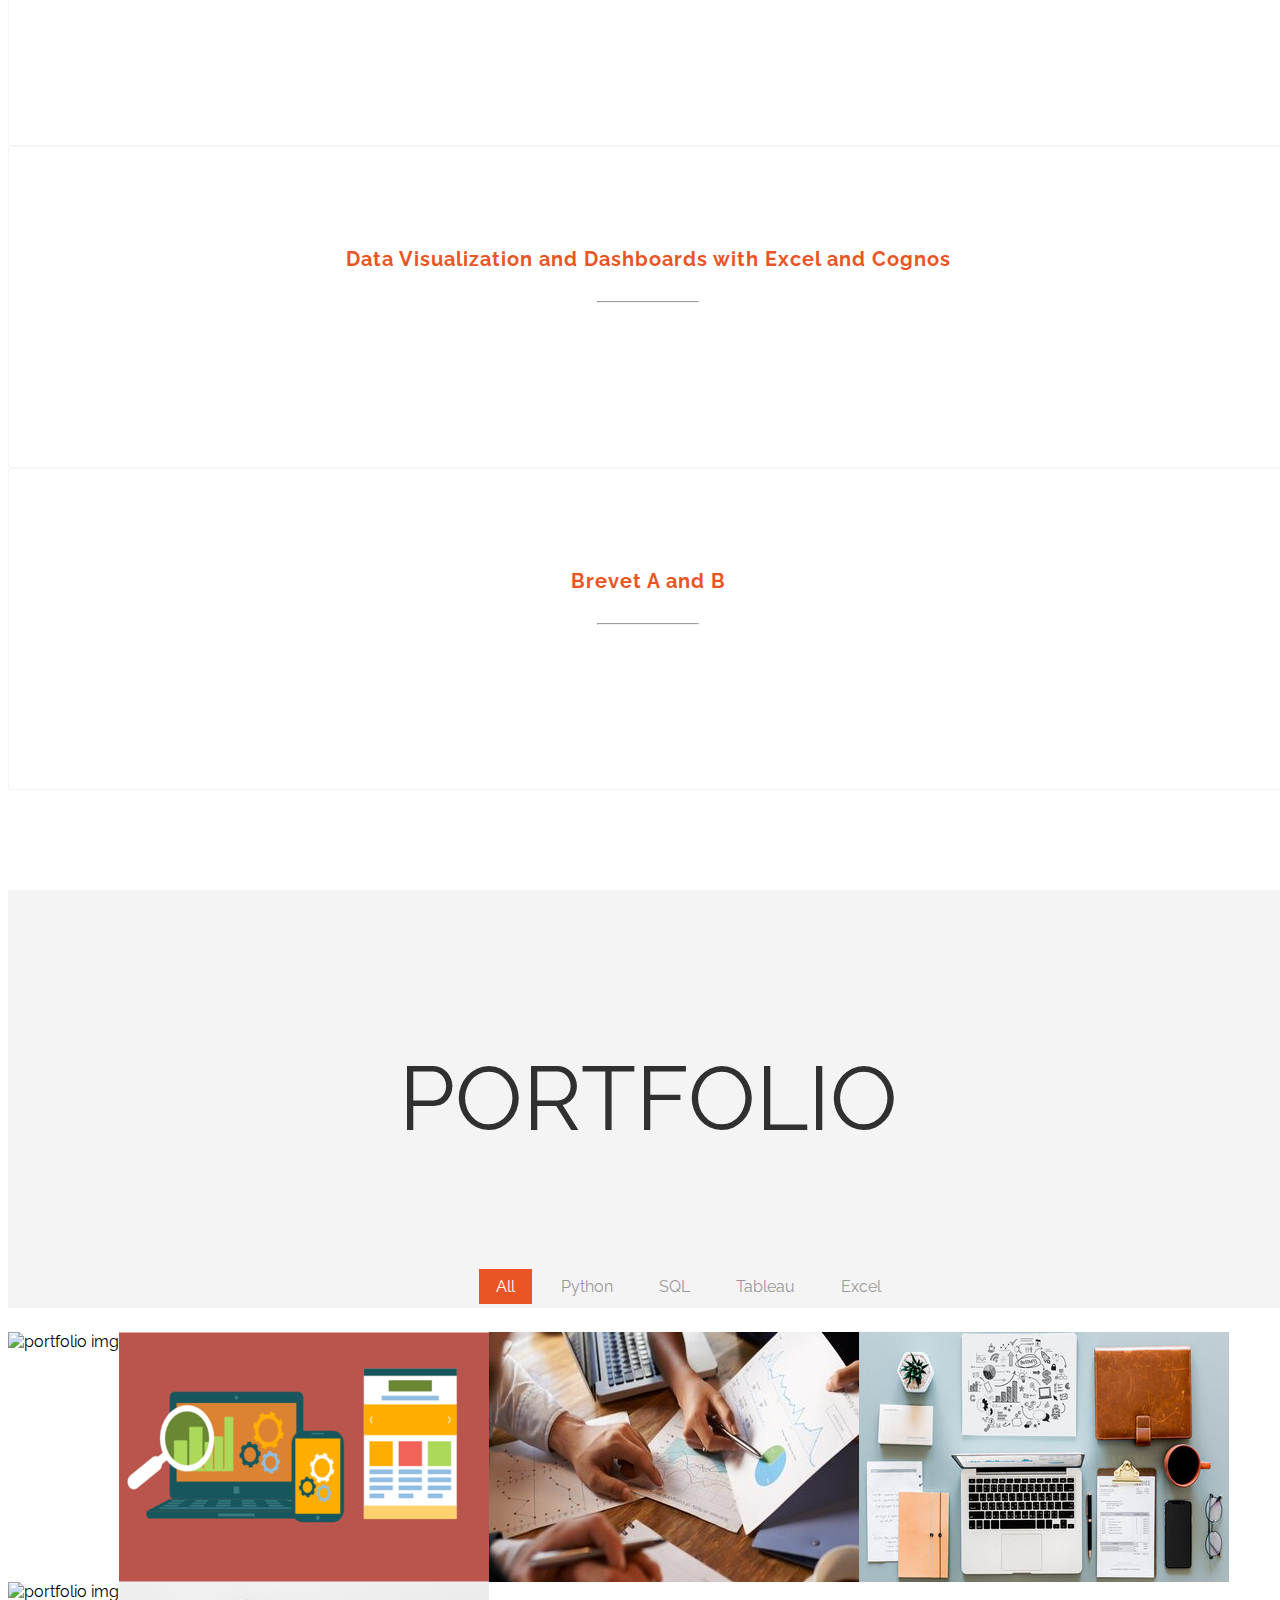
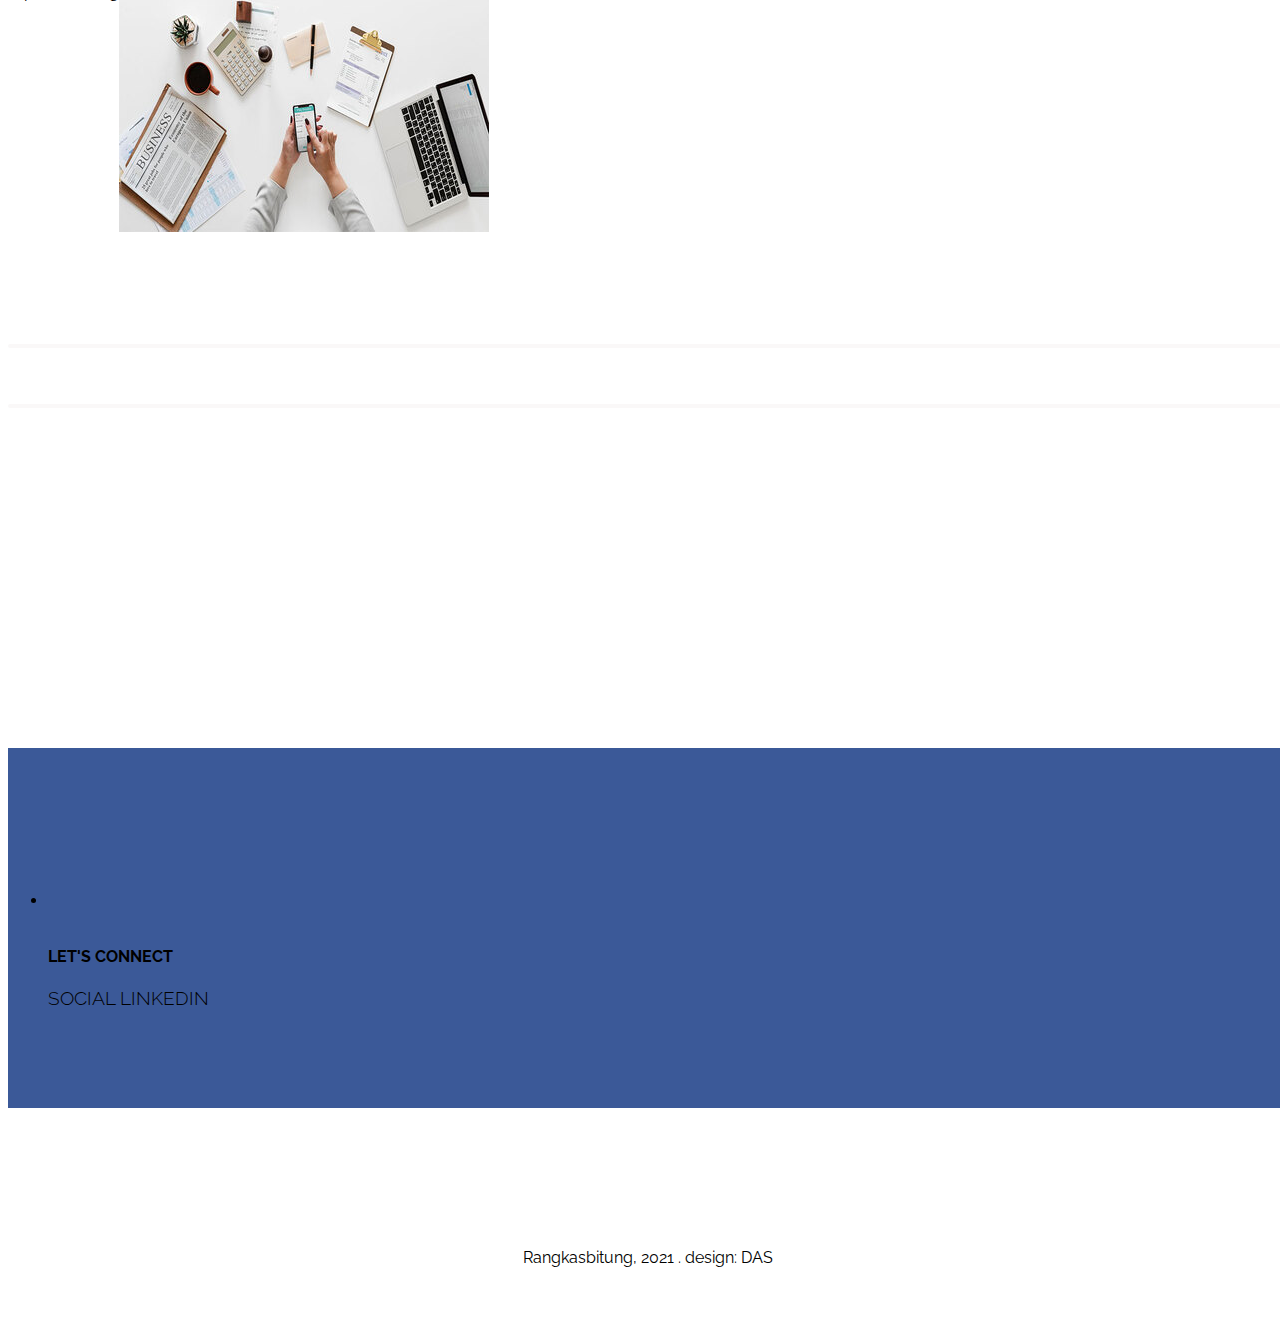
==== commit f0e38769: "Update index.html" ====
--- a/index.html
+++ b/index.html
@@ -228,7 +228,6 @@
 			<div class="row">
 				<div class="col-md-offset-6 col-md-6 col-sm-offset-6 col-sm-7">
 					<div class="title">
-						<h2 class="tm-red-text"><strong>This is Me</strong></h1>
 					</div>
 				</div>
 			</div>
--- a/css/templatemo-style.css
+++ b/css/templatemo-style.css
@@ -0,0 +1,448 @@
+/*
+
+Ultra Profile
+
+https://templatemo.com/tm-464-ultra-profile
+
+*/
+
+tm-work {
+  text-align: center;
+  background: #f5f4f4;
+  padding-top: 80px;
+}
+bbb {
+  color: #ffffff;
+  font-size: 60px;
+  padding-bottom: 40px;
+  text-transform: uppercase;
+}
+body {
+  background: #ffffff;
+  font-family: 'Raleway', sans-serif;
+  font-size: 16px;
+  color: #000000;
+  position: relative;
+}
+html, body {
+  width: 100%;
+  overflow-x: hidden;
+}
+h1,h2,h3 { font-weight: 300; }
+p { line-height: 28px; }
+hr {
+  border-color: #f2f2f2;
+  width: 100px;
+  margin-bottom: 40px;
+}
+.title {
+  color: #303030;
+  font-size: 60px;
+  padding-bottom: 40px;
+  text-transform: uppercase;
+}
+
+/* START NAVIGATION */
+.sticky-navigation { opacity: 0; }
+.navbar-default {
+  background: #fff;
+  border: none;
+  -webkit-box-shadow: 0 2px 8px 0 rgba(50, 50, 50, 0.08);
+          box-shadow: 0 2px 8px 0 rgba(50, 50, 50, 0.08);
+  margin: 0;
+  padding: 0;
+}
+.navbar-default .navbar-brand {
+  color: #212227;
+  font-weight: bold;
+  font-size: 30px;
+  line-height: 45px;
+  padding: 10px 0 0 12px;
+}
+.navbar-default .navbar-nav li a {
+  color: #202020;
+  font-size: 13px;
+  font-weight: bold;
+  line-height: 45px;
+  letter-spacing: 1px;
+}
+.navbar-default .navbar-nav li a:hover { color: #eb5424; }
+.navbar-default .navbar-nav > li > a:hover,
+.navbar-default .navbar-nav > li > a:focus {
+  color: #eb5424;
+  background-color: transparent;
+}
+.navbar-default .navbar-nav > .active > a,
+.navbar-default .navbar-nav > .active > a:hover,
+.navbar-default .navbar-nav > .active > a:focus {
+  color: #eb5424;
+  background-color: transparent;
+}
+.navbar-default .navbar-toggle {
+  border: none;
+  padding-top: 10px;
+}
+.navbar-default .navbar-toggle .icon-bar {
+  background: #eb5424;
+  border-color: transparent;
+}
+.navbar-default .navbar-toggle:hover,
+.navbar-default .navbar-toggle:focus { background-color: transparent }
+/* END NAVIGATION */
+
+/* START HOME */
+.templatemo-home {
+  background: url('../images/fun-facts-bg.jpg');
+  background-size: cover;
+  background-attachment: fixed;
+  background-position: center center;
+  color: #fff4f4;
+  display: -webkit-box;
+  display: -webkit-flex;
+  display: -ms-flexbox;
+  display: flex;
+  -webkit-box-align: center;
+  -webkit-align-items: center;
+      -ms-flex-align: center;
+          align-items: center;
+  text-align: center;  
+  height: 100vh;
+}
+.tm-home-title,
+ .tm-home-subtitle {
+  text-transform: uppercase;
+ }
+.tm-home-title { font-size: 60px; }
+.tm-home-subtitle {
+  color: #eb5424;
+  font-weight: bold;
+  padding-bottom: 40px;
+  letter-spacing: 2px;
+}
+.tm-view-more-btn {
+  background: #eb5424;
+  color: #ffffff;
+  border: none;
+  border-radius: 2px;
+  font-size: 20px;
+  font-weight: 700;
+  margin-top: 30px;
+  padding: 15px 50px;
+  -webkit-transition: all 0.6s ease-in;
+          transition: all 0.6s ease-in;
+}
+.tm-view-more-btn:hover {
+  background: #ffffff;
+  color: #eb5424;
+}
+/* END HOME */
+
+/* START WORK */
+.tm-padding-top-bottom-100 {
+  padding-top: 100px;
+  padding-bottom: 100px;
+  background: url('../images/page-heading-bg.jpg');
+  background-size: cover;
+  background-attachment: fixed;
+  background-position: center center;
+  color: #ffffff;
+  
+}
+.tm-work-h3 {
+  color: #eb5424;
+  font-size: 20px;
+  font-weight: bold;
+  letter-spacing: 1px;
+  padding-bottom: 10px;
+}
+.work-wrapper {
+  border: 1px solid rgb(248, 244, 244);
+  border-radius: 2px;
+  text-align: center;
+  padding: 80px 40px 80px 40px;
+  -webkit-transition: all 0.6s ease-in;
+          transition: all 0.6s ease-in;
+}
+.work-wrapper:hover { border-color: #eb5424; }
+.work-wrapper .fa {
+  color: #ffffff;
+  font-size: 60px;
+  padding-bottom: 40px;
+}
+/* END WORK */
+
+/* START PORTFOLIO */
+.tm-portfolio {
+  background: #f5f4f4;
+  padding-top: 80px;
+}
+.tm-portfolio .container {
+  width: 100%;
+  padding: 0;
+  margin: 0;
+}
+.tm-portfolio .col-md-3,
+ .tm-portfolio .col-sm-3 {
+  padding: 0;
+  margin: 0;
+}
+.tm-portfolio-title {
+  text-align: center;
+  text-transform: uppercase;
+}
+.portfolio-item-title {
+  font-weight: bold;
+  margin-top: 10px;
+  text-transform: uppercase;
+}
+.portfolio-thumb {
+  overflow: hidden;
+  margin: 0;
+  position: relative;
+}
+.portfolio-overlay {
+  display: -webkit-box;
+  display: -webkit-flex;
+  display: -ms-flexbox;
+  display: flex;
+  -webkit-box-orient: vertical;
+  -webkit-box-direction: normal;
+  -webkit-flex-direction: column;
+      -ms-flex-direction: column;
+          flex-direction: column;
+  -webkit-box-pack: center;
+  -webkit-justify-content: center;
+      -ms-flex-pack: center;
+          justify-content: center;
+  background: #eb5424;
+  color: #ffffff;
+  top: 0;
+  right: 0;
+  left: 0;
+  bottom: 0;
+  width: 100%;
+  height: 100%;  
+  padding: 0 40px;
+  text-align: center;
+  position: absolute;
+  opacity: 0;
+  transition: all 0.4s ease-in-out;
+  -webkit-transition: all 0.4s ease-in-out;
+  -moz-transition: all 0.4s ease-in-out;
+  -ms-transition: all 0.4s ease-in-out;
+}
+.portfolio-thumb:hover .portfolio-overlay {
+  opacity: 0.8;  
+  -webkit-transform: scale(1.0);
+  -ms-transform: scale(1.0);
+  transform: scale(1.0);
+}
+.portfolio-overlay .fa {
+  border: 1px solid #666;
+  border-radius: 0;
+  color: #666;
+  width: 40px;
+  height: 40px;
+  line-height: 40px;
+  text-align: center;
+  text-decoration: none;
+  margin-right: 6px;
+  margin-bottom: 10px;
+}
+
+/* FILTER CSS */
+.filter-wrapper {
+  width: 100%;
+  margin: 0 0 24px 0;
+  overflow: hidden;
+  text-align: center;
+}
+.filter-wrapper li {
+  display: inline-block;
+  margin: 4px;
+}
+.filter-wrapper li a {
+  color: #999999;
+  padding: 8px 17px;
+  display: block;
+  text-decoration: none;
+  transition: all 0.4s ease-in-out;
+  -webkit-transition: all 0.4s ease-in-out;
+  -moz-transition: all 0.4s ease-in-out;
+  -ms-transition: all 0.4s ease-in-out;
+}
+.filter-wrapper li a:focus,
+ .filter-wrapper li a:hover,
+ .filter-wrapper li a.selected {
+  background: #eb5424;
+  border-color: transparent;
+  color: #ffffff;
+}
+
+/* ISOTOPE BOX CSS */
+.iso-box-section { width: 100%; }
+.iso-box-wrapper {
+  width: 100%;
+  padding: 0;
+  clear: both;
+  position: relative;
+}
+.iso-box {
+  position: relative;
+  min-height: 50px;
+  float: left;
+  overflow: hidden;
+  margin-bottom: 20px;
+}
+.iso-box > a {
+  display: block;
+  width: 100%;
+  height: 100%;
+  overflow: hidden;
+}
+.iso-box > a {
+  display: block;
+  width: 100%;
+  height: 100%;
+  overflow: hidden;
+}
+.fluid-img {
+  width: 100%;
+  display: block;
+  height: auto;
+}
+/* END PORTFOLIO */
+
+/* START RESUME */
+.tm-red-text { color: #eb5424; }
+.tm-info-label {
+  font-weight: bold;
+  display: inline-block;
+  width: 90px;
+}
+.tm-progress {
+  background: rgb(250, 248, 248);
+  border-radius: 2px;
+  height: 4px;
+}
+.progress-bar-danger { background: #eb5424; }
+.tm-progress-label {
+  font-size: 12px;
+  font-weight: bold;
+  padding-top: 10px;
+  text-transform: uppercase;
+}
+.progress-percent-small {
+  display: block;
+  float: right;
+  padding-right: 80px;
+}
+/* END RESUME */
+
+/* START ABOUT */
+.tm-about {
+  background: url('../images/portfolio-img8.jpg');
+  background-size: cover;
+  background-attachment: fixed;
+  background-position: center center;
+  padding-top: 100px;
+  padding-bottom: 100px;
+  color: #fffffffb;
+  font-weight: bold;
+}
+/* END ABOUT */
+
+/* START SOCIAL */
+.tm-social {
+  text-transform: uppercase;
+}
+.tm-social .container {
+  width: 100%;
+  padding: 0;
+  margin: 0;
+}
+.tm-social .col-md-4 {
+  padding: 0;
+  margin: 0;
+}
+.Linkedin:hover,
+.instagram:hover,
+.pinterest:hover {
+  background: #202020;
+}
+.Linkedin  { background: #3b5998; }
+.instagram { background: #3f729b; }
+.pinterest { background: #cc2127; }
+.media {
+  padding: 80px 40px 80px 40px;
+  -webkit-transition: all 0.6s ease-in;
+          transition: all 0.6s ease-in;
+}
+.tm-social a {
+  color: #cec3c3;
+  display: inline-block;
+  text-decoration: none;
+}
+.tm-social .media .fa {
+  background: #ffffff;
+  border-radius: 2px;
+  color: #707070;
+  font-size: 30px;
+  width: 60px;
+  height: 60px;
+  line-height: 60px;
+  text-align: center;
+  margin-right: 20px;
+}
+.tm-social-title {
+  font-family: 'Raleway', sans-serif;
+  font-weight: bold;
+}
+/* END SOCIAL */
+
+/* START CONTACT */
+.tm-contact {
+  text-align: center;
+  padding-top: 80px;
+  padding-bottom: 40px;
+}
+.form-control {
+  background: transparent;
+  border: 1px solid #666;
+  border-radius: 2px;
+  -webkit-box-shadow: none;
+          box-shadow: none;
+  margin-bottom: 10px;
+  -webkit-transition: all 0.6s ease-in;
+          transition: all 0.6s ease-in;
+}
+.form-control:focus,
+ .form-control:hover {
+  background: #202020;
+  color: #ffffff;
+}
+input { height: 50px; }
+.tm-contact p { padding-top: 40px; }
+/* END CONTACT */
+
+@media screen and (max-device-width: 1024px){
+  .templatemo-home {
+    background-attachment: scroll;
+  }
+}
+
+/* START MEDIA 980 */
+@media screen and (max-width:980px){
+  .portfolio-overlay  { padding-top: 10px; }
+}
+/* END MEDIA 980 */
+
+@media screen and (max-width: 767px) {
+  .tm-home-title { font-size: 40px; }
+}
+
+/* START MEDIA 360 */
+@media screen and (max-width:360px){
+  .navbar-default .navbar-brand {  padding-top: 2px; }
+}
+/* END MEDIA 360 */
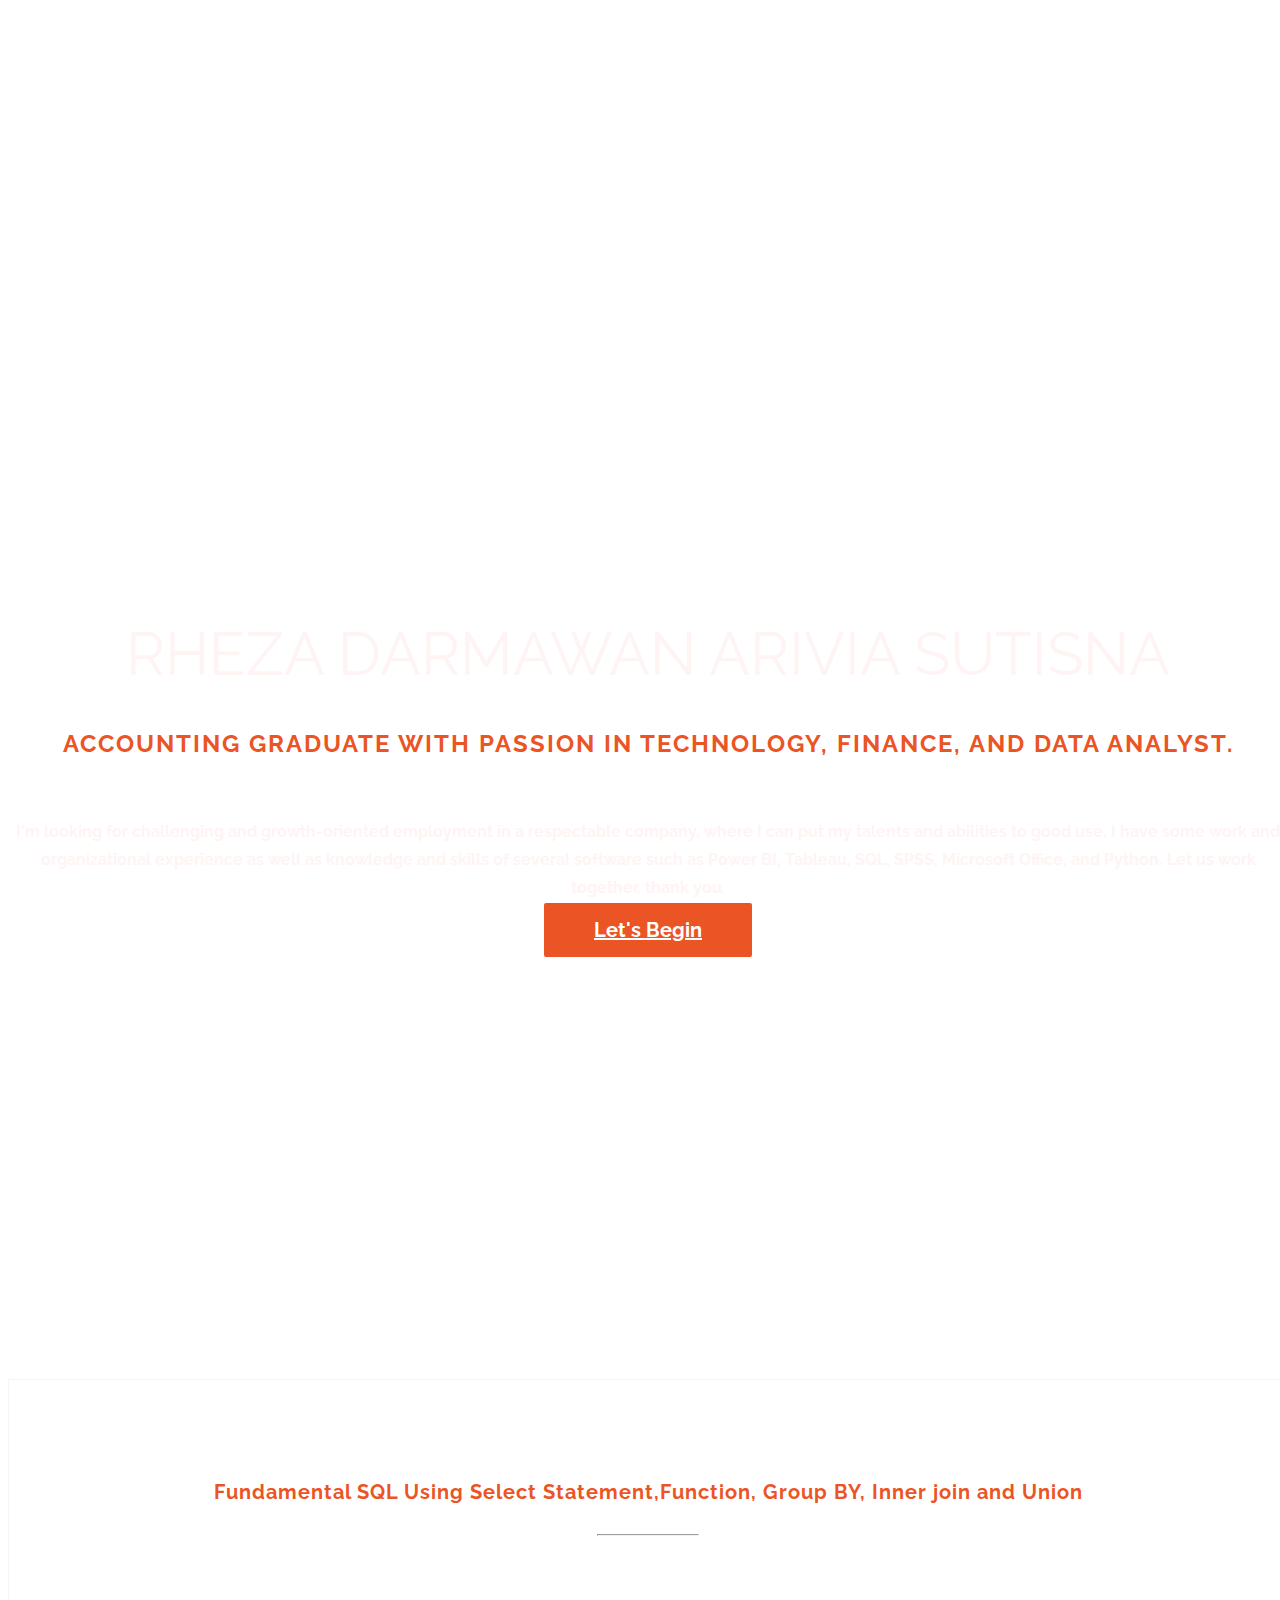
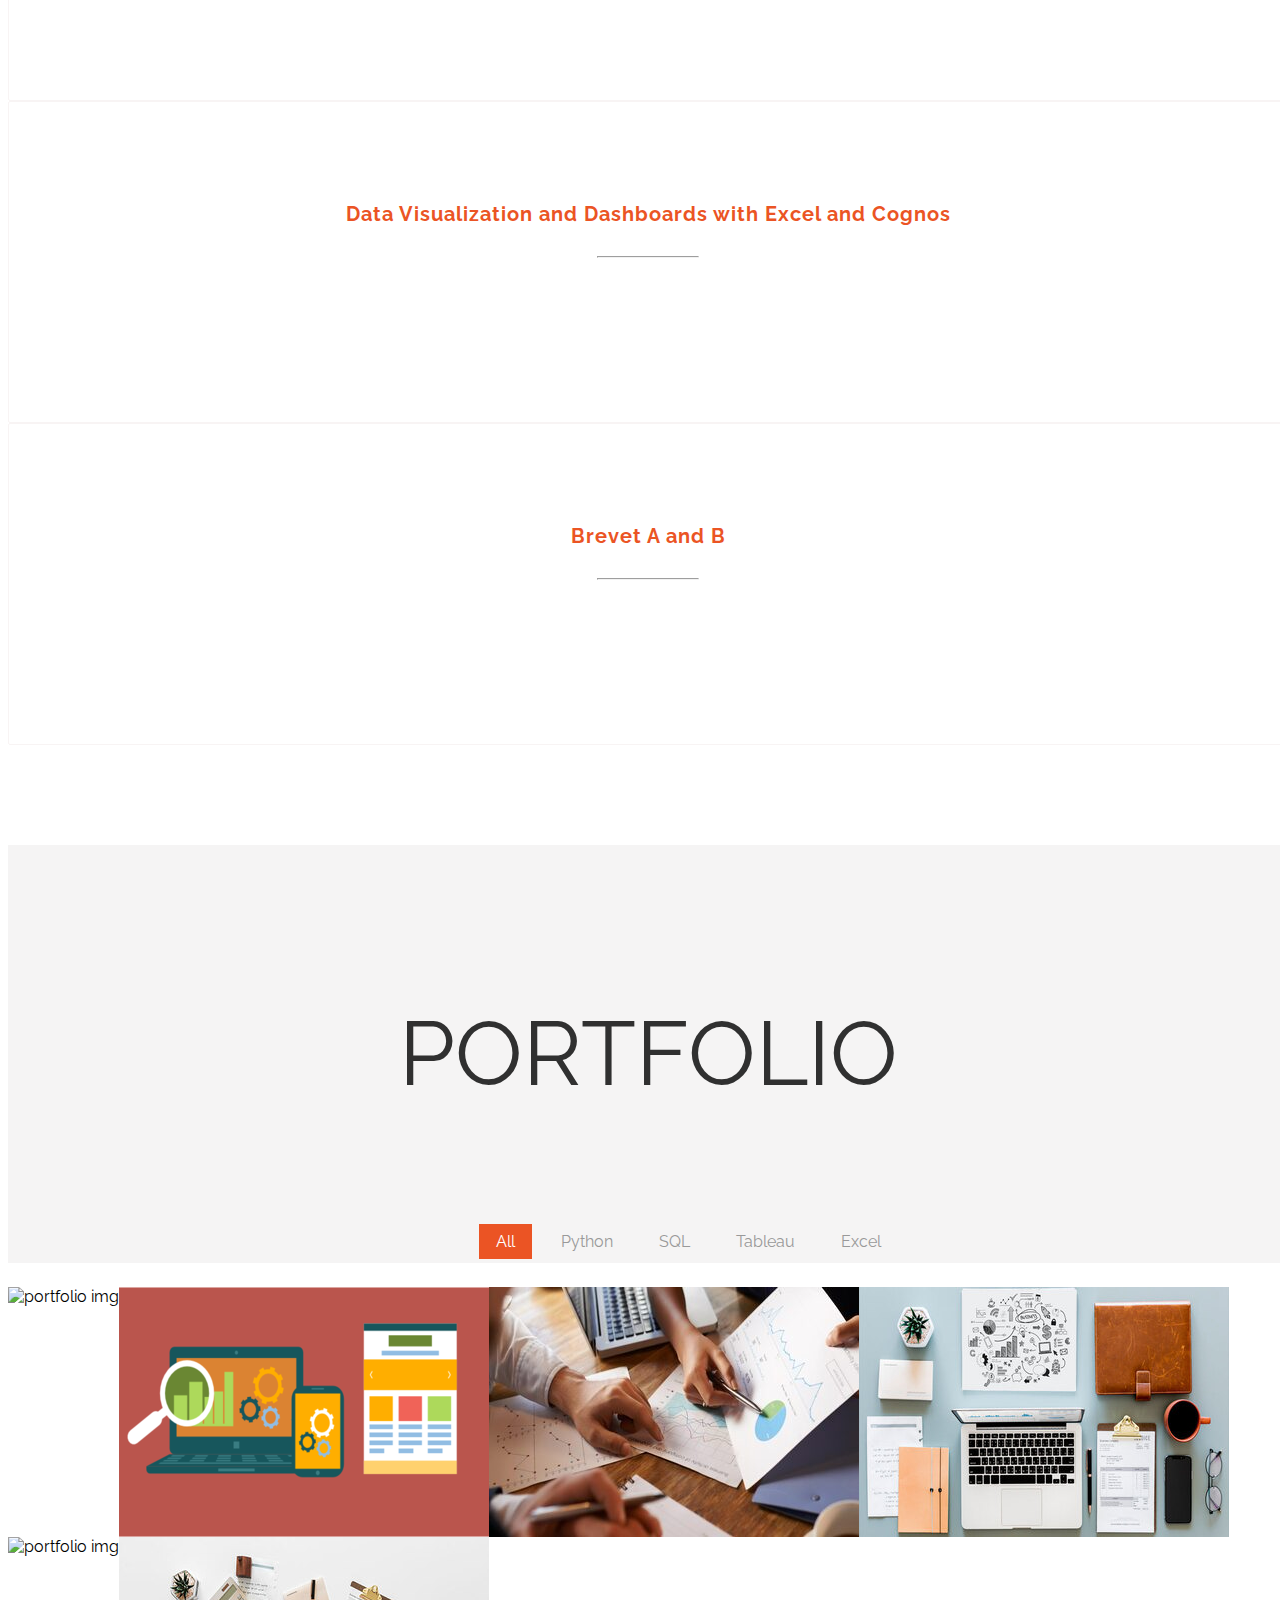
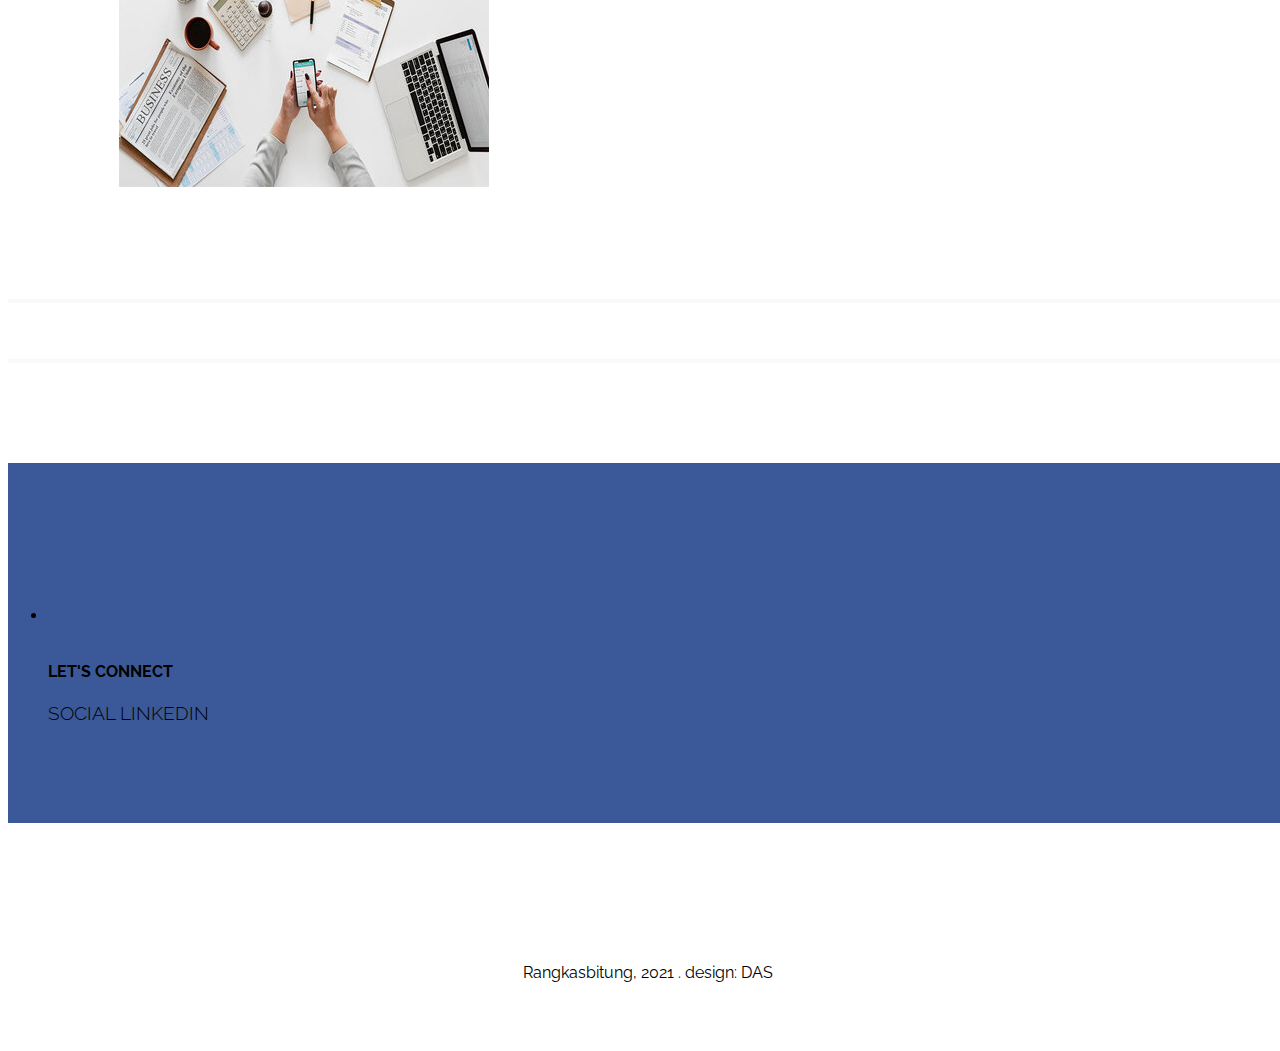
==== commit 7f3aa500: "Update index.html" ====
--- a/index.html
+++ b/index.html
@@ -43,7 +43,6 @@
 					<li><a href="#workshop" class="smoothScroll">My Workshop and Courses</a></li>
 					<li><a href="#portfolio" class="smoothScroll">Portfolio</a></li>
 					<li><a href="#resume" class="smoothScroll">Resume</a></li>
-					<li><a href="#about" class="smoothScroll">About</a></li>
 					<li><a href="#contact" class="smoothScroll">Contact</a></li>
 				</ul>
 			</nav>
@@ -60,7 +59,7 @@
 				<div class="col-md-8 col-sm-10">
 					<h1 class="tm-home-title"><strong>Rheza Darmawan Arivia Sutisna</strong></h1>
 					<h2 class="tm-home-subtitle">Accounting Graduate with passion in technology, finance, and data analyst.</h2>
-					<p><strong>I'm looking for challenging and growth-oriented employment in a respectable company, where I can put my talents and abilities to good use. I have  some work and organizational experiencet  as well as knowledge and skills of several software such as Power BI, Tableau, SQL, SPSS, Microsoft Office, and Python. Let us work together, thank you</strong>.</p>
+					<p><strong>I'm looking for challenging and growth-oriented employment in a respectable company, where I can put my talents and abilities to good use. I have  some work and organizational experience  as well as knowledge and skills of several software such as Power BI, Tableau, SQL, SPSS, Microsoft Office, and Python. Let us work together, thank you</strong>.</p>
                                         <a href="#workshop" class="btn btn-default smoothScroll tm-view-more-btn">Let's Begin</a>
 				</div>
 				<div class="col-md-2 col-sm-1"></div>
@@ -131,9 +130,9 @@
 									<div class="portfolio-thumb">
 										<img src="images/service_03.jpg" class="fluid-img" alt="portfolio img">
 										<div class="portfolio-overlay">
-											<h3 class="portfolio-item-title">Read data from API</h3>
+											<h3 class="portfolio-item-title">Analisas dari database</h3>
 											<p>Add, remove and enrich the data.</p>
-											<a href="DATA EXPLORE.html" target="_blank" class="filled-button">Read More</a>
+											<a href="SQL.ipynb" target="_blank" class="filled-button">Read More</a>
 										</div>
 									</div>
 								</div>
@@ -221,19 +220,6 @@
 		</div>
 	</section>
 	<!-- END RESUME -->
-
-	<!-- START ABOUT -->
-	<section id="about" class="tm-about">
-		<div class="container">
-			<div class="row">
-				<div class="col-md-offset-6 col-md-6 col-sm-offset-6 col-sm-7">
-					<div class="title">
-					</div>
-				</div>
-			</div>
-		</div>
-	</section>
-	<!-- END ABOUT -->
 
 	<!-- START SOCIAL -->
 	<section id="social" class="tm-social">
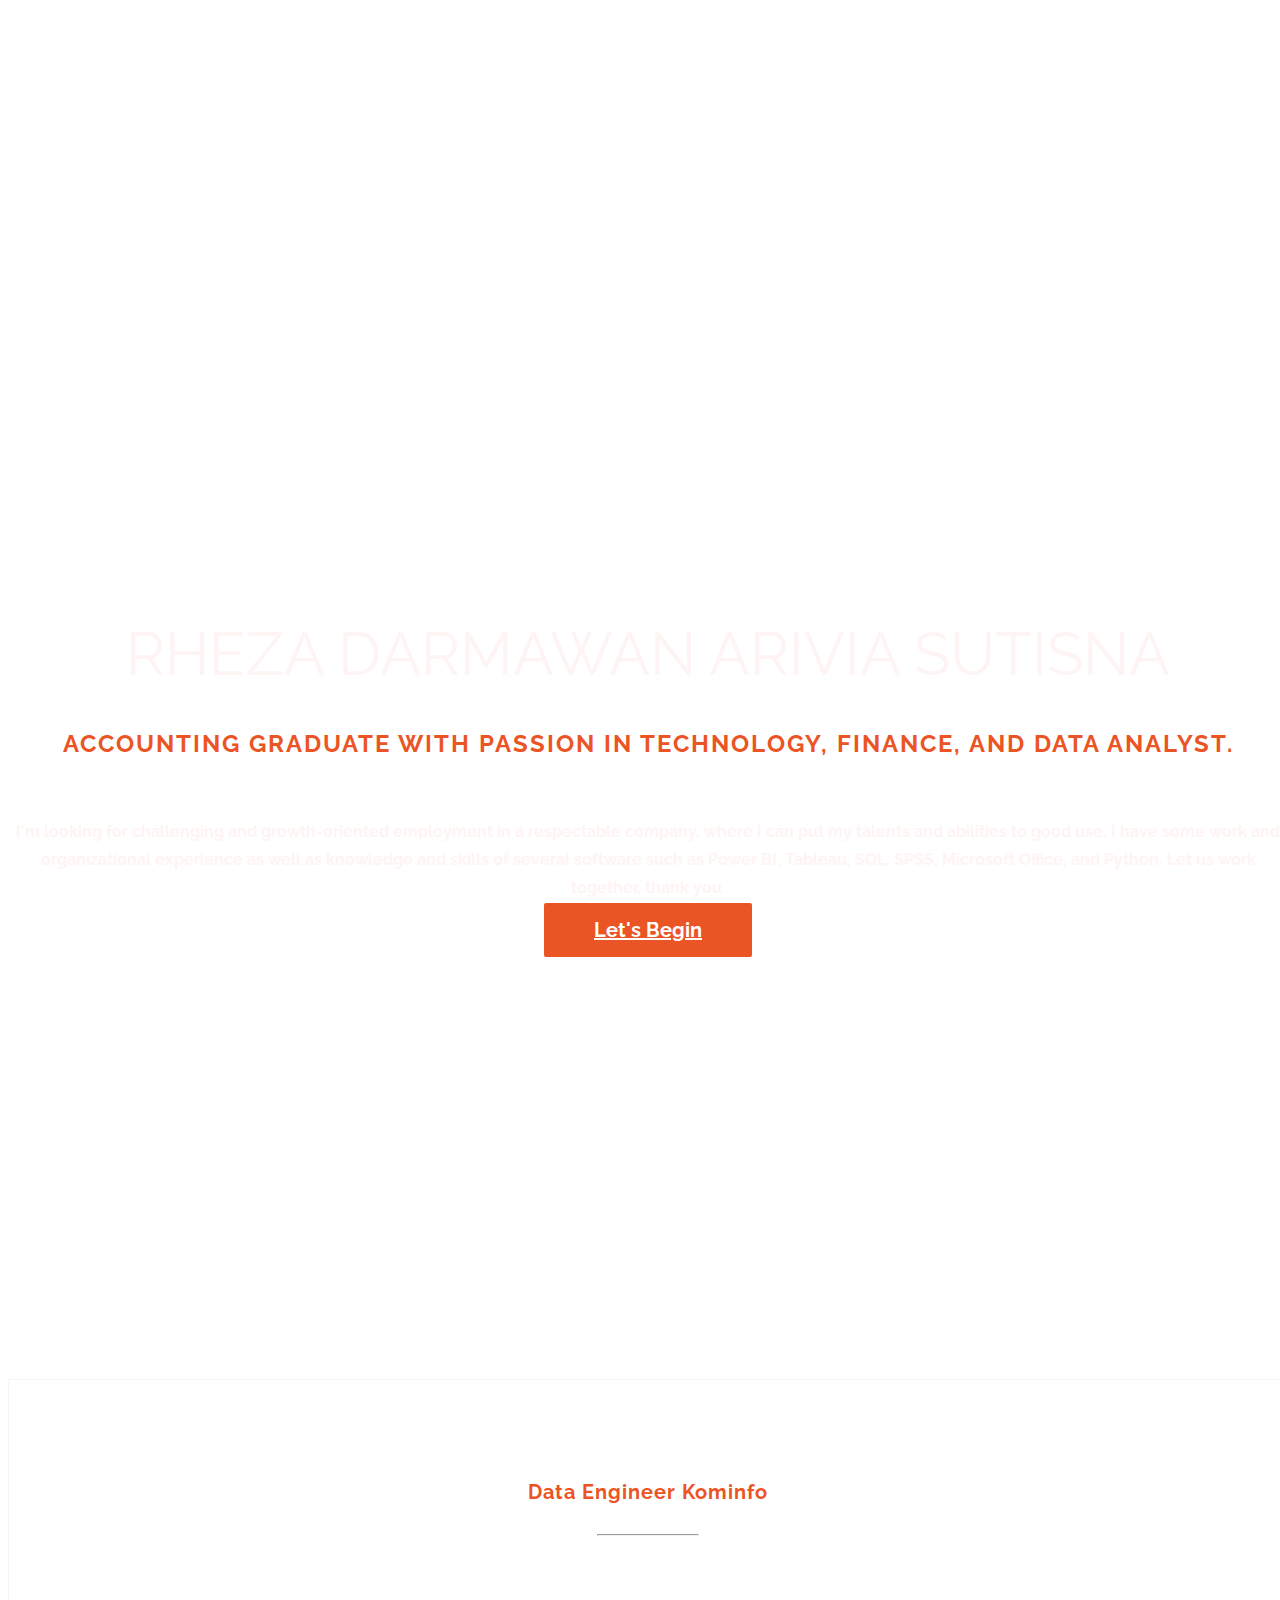
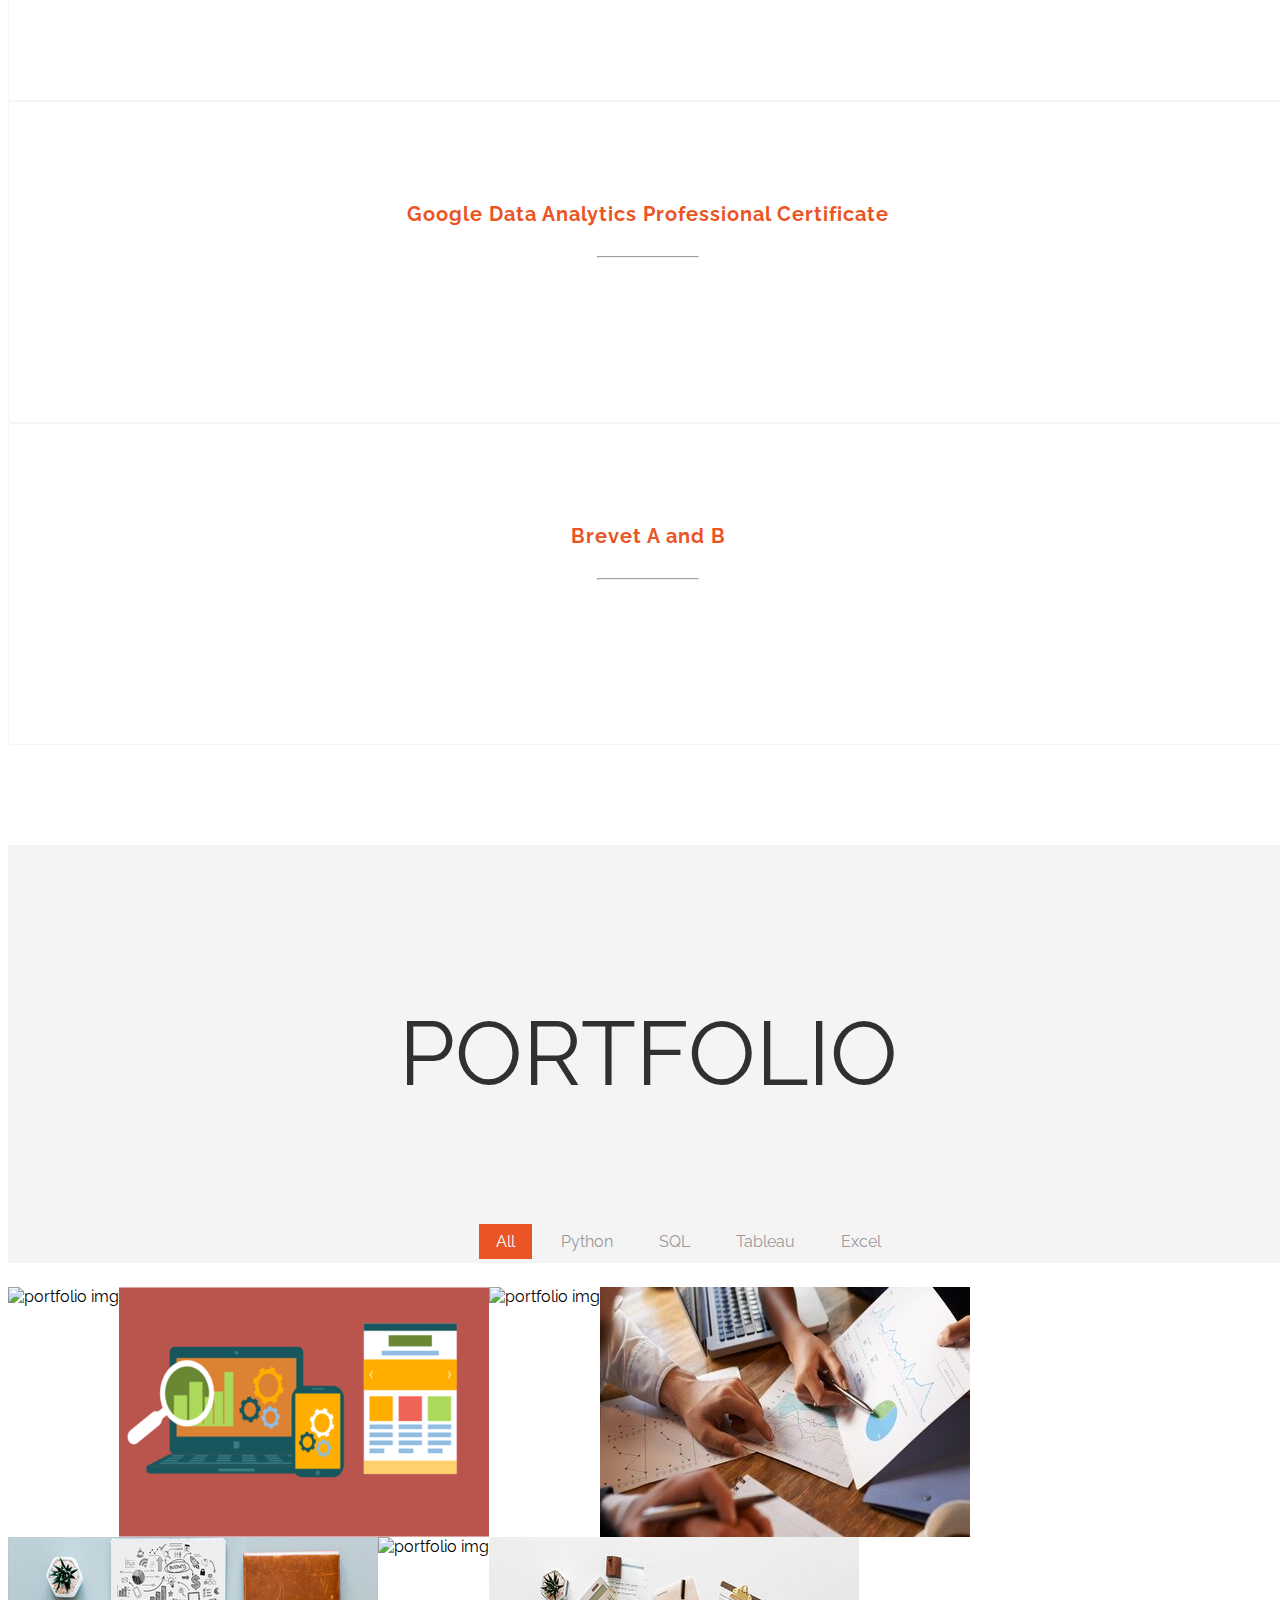
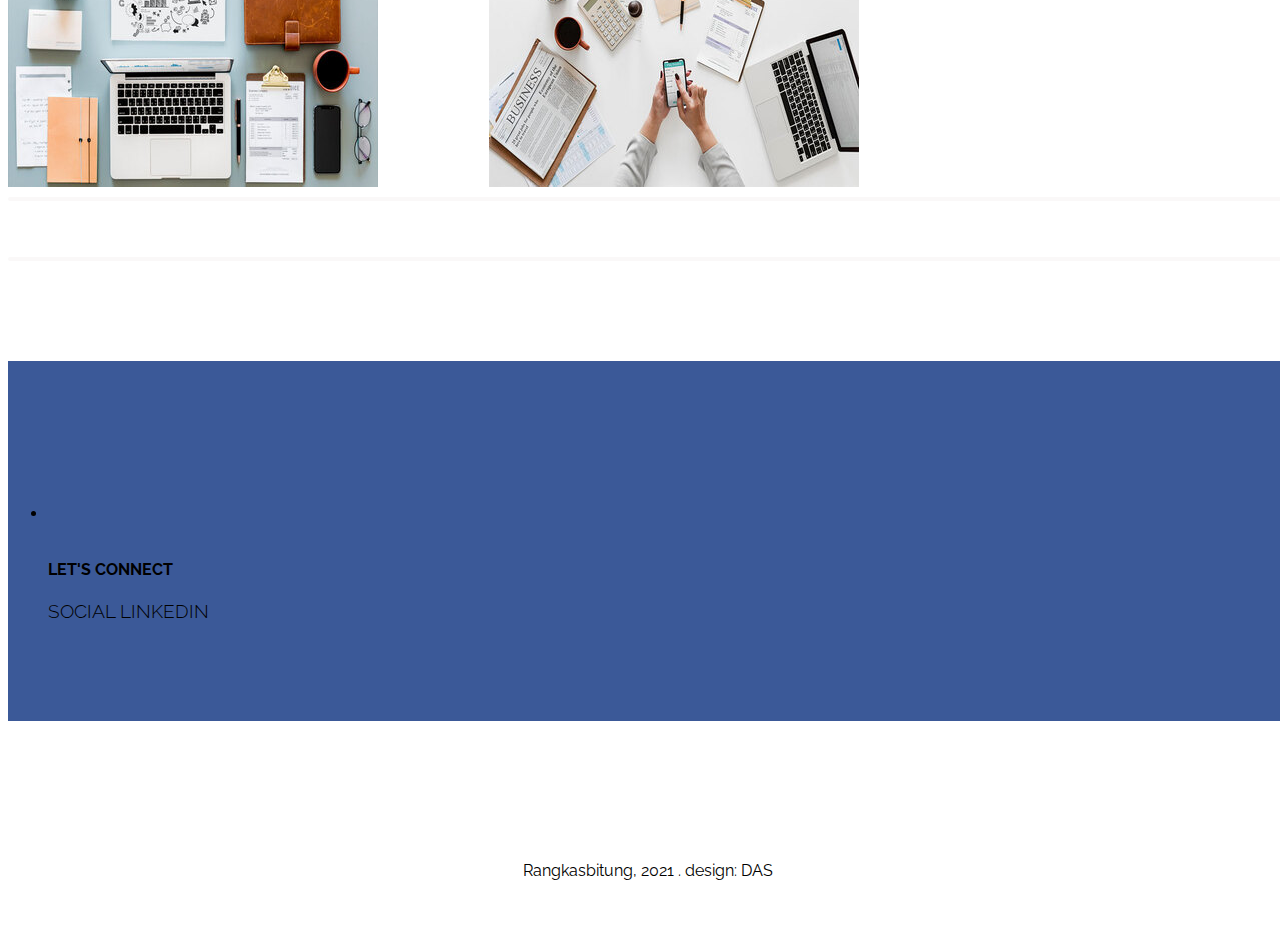
==== commit fec8ff60: "Update index.html" ====
--- a/index.html
+++ b/index.html
@@ -78,7 +78,7 @@
 				<div class="col-md-4 col-sm-4">
 					<div class="work-wrapper">
 						<i class="fa fa-link"></i>
-						<h3 class="text-uppercase tm-work-h3">Fundamental SQL Using Select Statement,Function, Group BY, Inner join and Union</h3>
+						<h3 class="text-uppercase tm-work-h3">Data Engineer Kominfo</h3>
 						<hr>
 						<p>DQLab, June 2022.</p>
 					</div>
@@ -86,9 +86,9 @@
 				<div class="col-md-4 col-sm-4">
 					<div class="work-wrapper">
 						<i class="fa fa-flash"></i>
-						<h3 class="text-uppercase tm-work-h3">Data Visualization and Dashboards with Excel and Cognos</h3>
+						<h3 class="text-uppercase tm-work-h3">Google Data Analytics Professional Certificate</h3>
 						<hr>
-						<p>Coursera, November 2021.</p>
+						<p>Coursera, June 2022.</p>
 					</div>
 				</div>
 				<div class="col-md-4 col-sm-4">
@@ -130,19 +130,29 @@
 									<div class="portfolio-thumb">
 										<img src="images/service_03.jpg" class="fluid-img" alt="portfolio img">
 										<div class="portfolio-overlay">
-											<h3 class="portfolio-item-title">Analisas dari database</h3>
+											<h3 class="portfolio-item-title">Project Dashborad Tableau Product Name & Country</h3>
 											<p>Add, remove and enrich the data.</p>
-											<a href="SQL.ipynb" target="_blank" class="filled-button">Read More</a>
+											<a href="Project Dashborad Tableau Product Name & Country.html" target="_blank" class="filled-button">Read More</a>
 										</div>
 									</div>
 								</div>
-								<div class="iso-box html Python col-md-3 col-sm-3 col-xs-12">
+								<div class="iso-box html Tableau col-md-3 col-sm-3 col-xs-12">
 									<div class="portfolio-thumb">
 										<img src="images/AJ.png" class="fluid-img" alt="portfolio img">
 										<div class="portfolio-overlay">
-											<h3 class="portfolio-item-title">Web Scraping </h3>
-											<p>Get the data from url.</p>
-											<a href="Web Scraping.html" target="_blank" class="filled-button">Read More</a>
+											<h3 class="portfolio-item-title">HR Dashboard </h3>
+											<p>Visualization using Tableau.</p>
+											<a href="https://public.tableau.com/views/sdsdsd/Dashboard1?:language=en-US&:display_count=n&:origin=viz_share_link" target="_blank" class="filled-button">Read More</a>
+										</div>
+									</div>
+								</div>
+								<div class="iso-box html Tableau col-md-3 col-sm-3 col-xs-12">
+									<div class="portfolio-thumb">
+										<img src="images/portfolio-img4.jpg" class="fluid-img" alt="portfolio img">
+										<div class="portfolio-overlay">
+											<h3 class="portfolio-item-title"> Project FInancial Complaint</h3>
+											<p>Visualization using Tableau.</p>
+											<a href="https://public.tableau.com/views/financial_16571733843120/Dashboard1?:language=en-US&:display_count=n&:origin=viz_share_link" target="_blank" class="filled-button">Read More</a>
 										</div>
 									</div>
 								</div>	
@@ -150,9 +160,9 @@
 									<div class="portfolio-thumb">
 										<img src="images/APA.jpg" class="fluid-img" alt="portfolio img">
 										<div class="portfolio-overlay">
-											<h3 class="portfolio-item-title">Data visualization </h3>
+											<h3 class="portfolio-item-title">Project Salaesperson</h3>
 											<p>Visualization using Tableau.</p>
-											<a href="https://public.tableau.com/views/DataSale/Dashboard1?:language=en-GB&:display_count=n&:origin=viz_share_link" target="_blank" class="filled-button">Read More</a>
+											<a href="https://public.tableau.com/views/DataSale/Dashboard2?:language=en-GB&:display_count=n&:origin=viz_share_link" target="_blank" class="filled-button">Read More</a>
 										 </div>
 									</div>
 								</div>	
@@ -160,9 +170,9 @@
 									<div class="portfolio-thumb">
 										<img src="images/single_service_02.jpg" class="fluid-img" alt="portfolio img">
 										<div class="portfolio-overlay">
-											<h3 class="portfolio-item-title">Matplotlib </h3>
-											<p>Visualize data with Matplotlib.</p>
-											<a href="Matplotlib on Historical Stock Prices to Visualize.html" target="_blank" class="filled-button">Read More</a>
+											<h3 class="portfolio-item-title">Project Meta Analyst</h3>
+											<p>Meta Analyst</p>
+											<a href="Inu neko.html" target="_blank" class="filled-button">Read More</a>
 										</div>
 									</div>
 								</div>				
